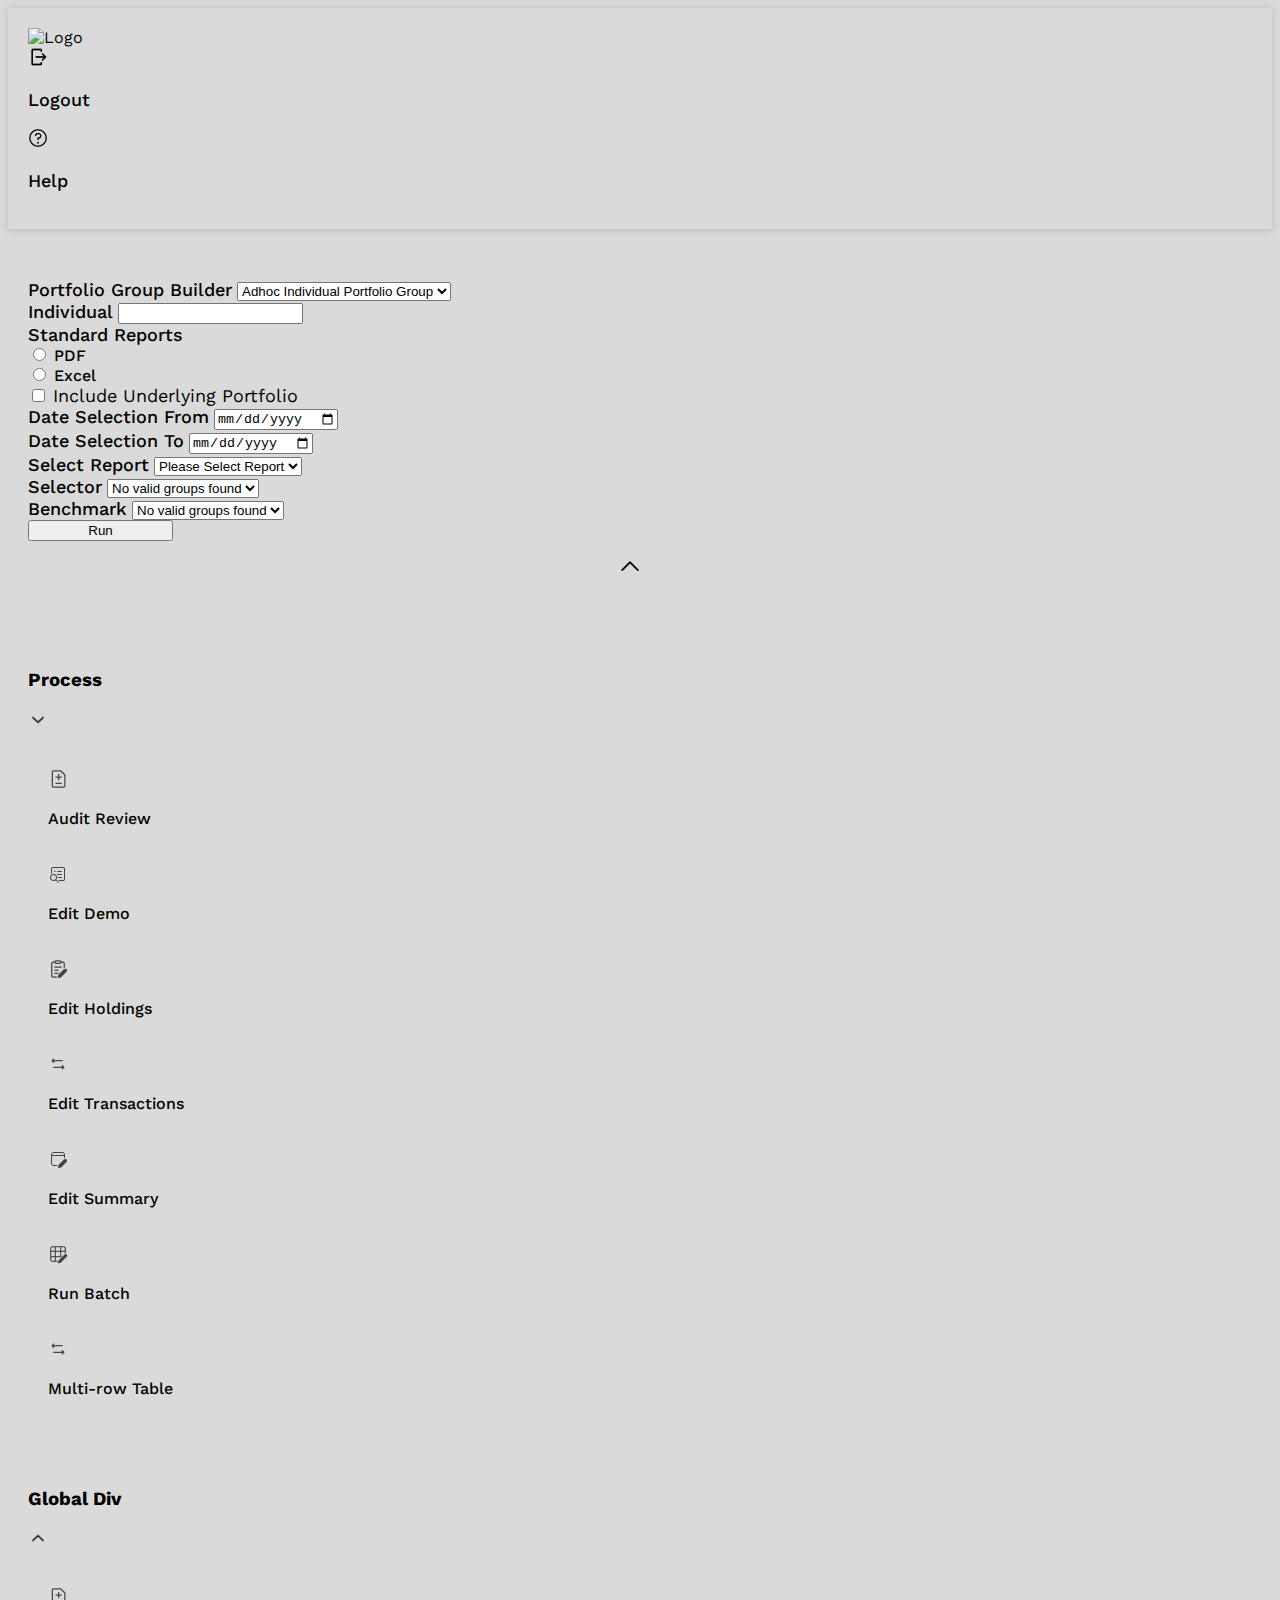
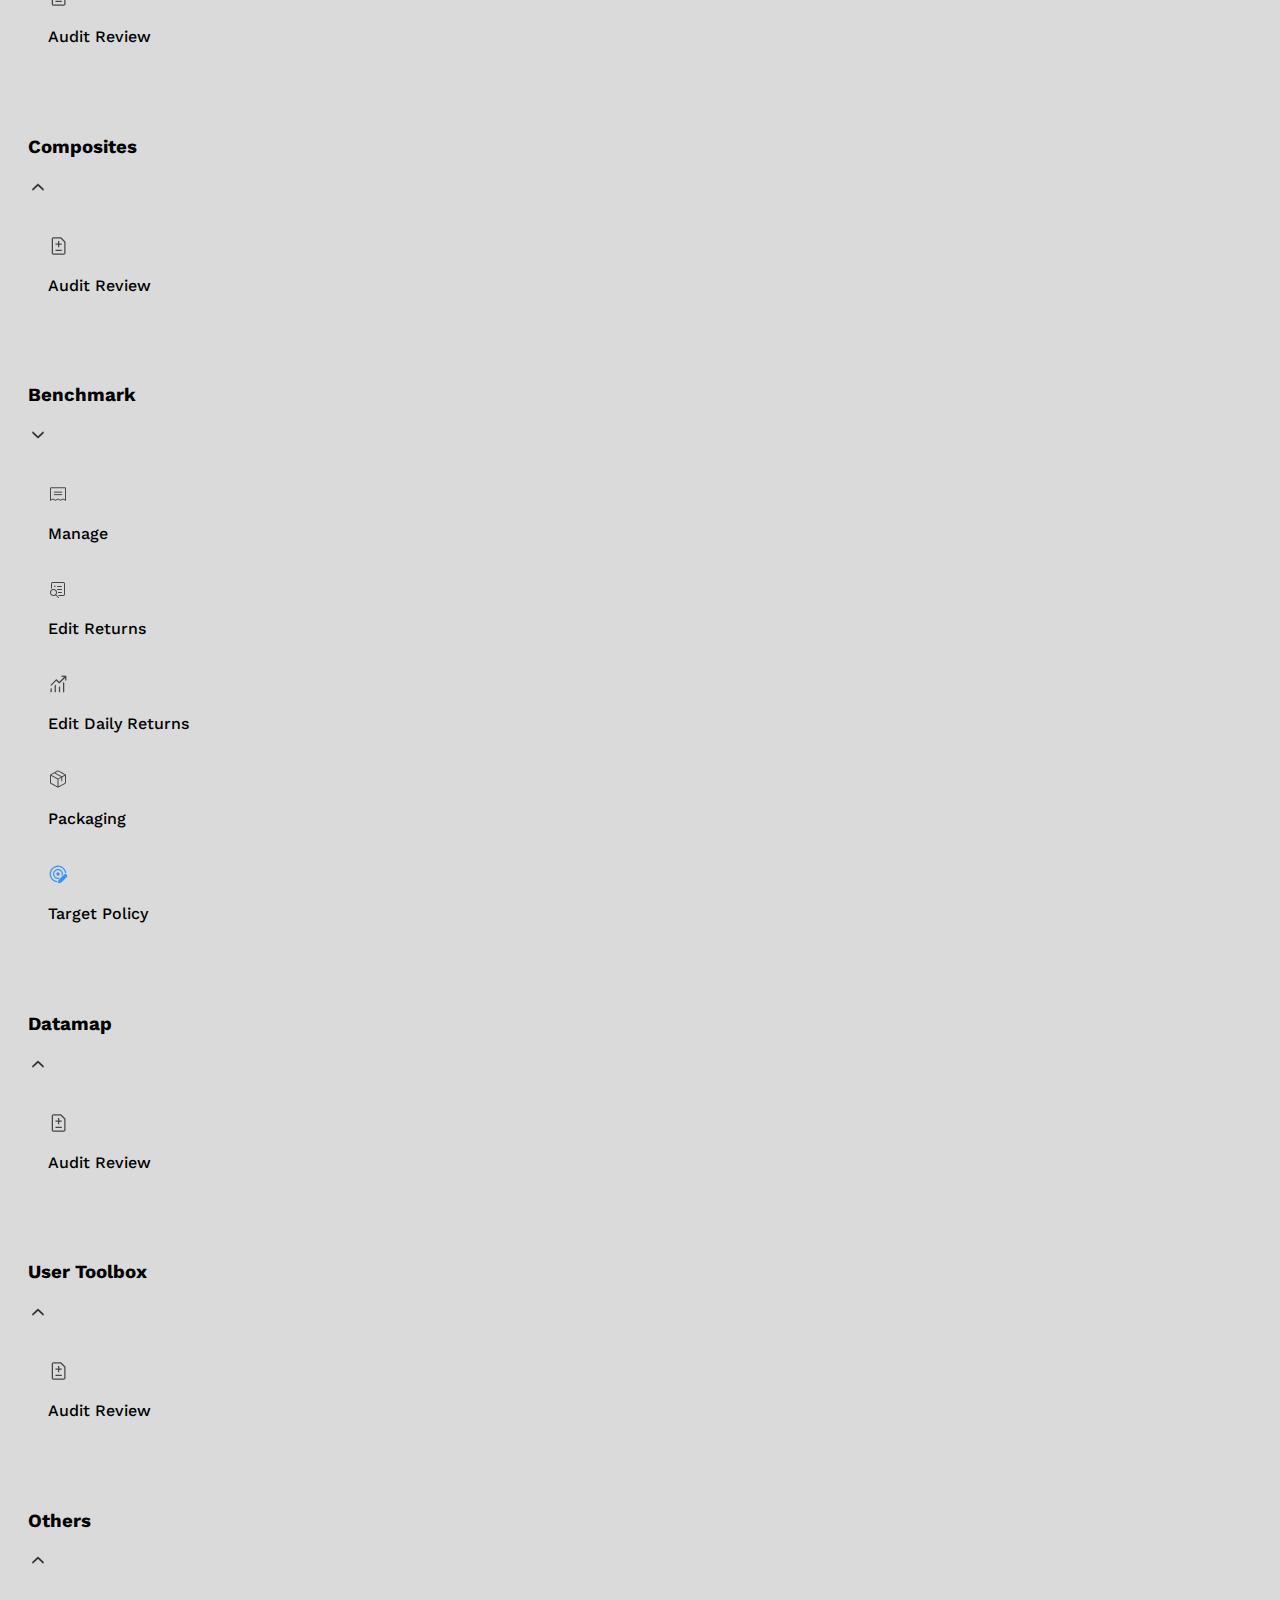
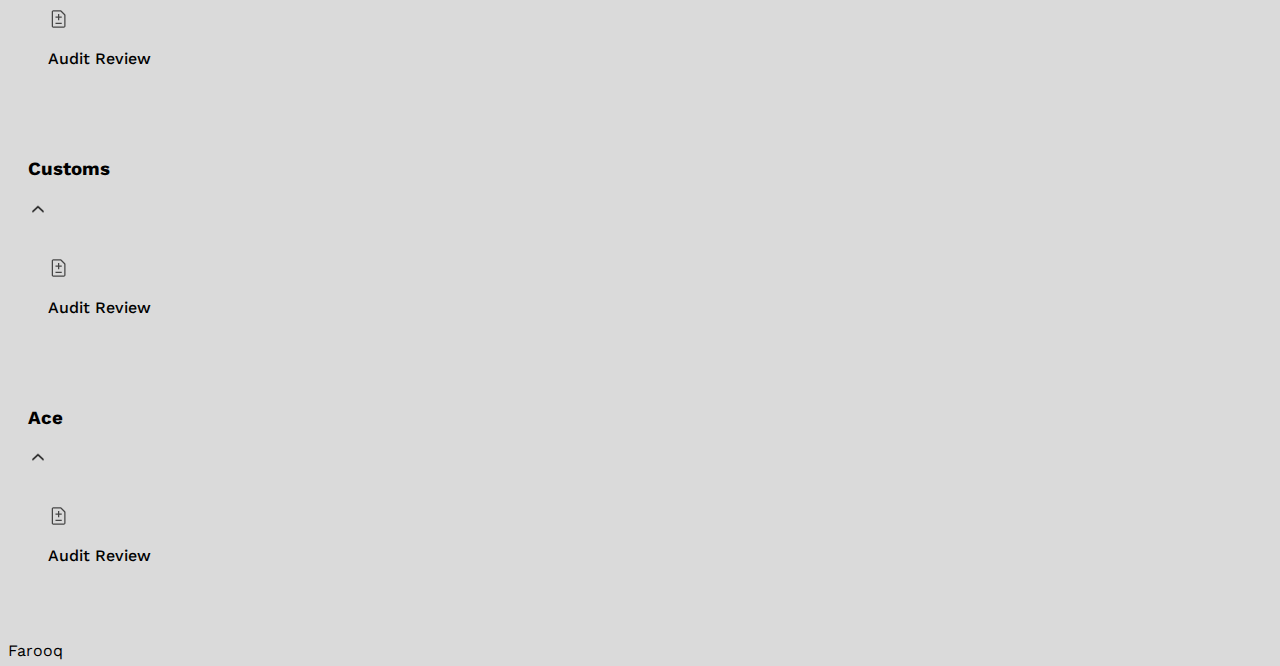
==== targetPoliciy.html @ 974fae7b "first" ====
<!DOCTYPE html>
<html lang="en">
  <head>
    <meta charset="UTF-8" />
    <meta http-equiv="X-UA-Compatible" content="IE=edge" />
    <meta name="viewport" content="width=device-width, initial-scale=1.0" />
    <link
      rel="stylesheet"
      href="https://cdnjs.cloudflare.com/ajax/libs/font-awesome/6.0.0/css/all.min.css"
    />
    <link
      href="https://cdn.jsdelivr.net/npm/bootstrap@5.0.2/dist/css/bootstrap.min.css"
      rel="stylesheet"
      integrity="sha384-EVSTQN3/azprG1Anm3QDgpJLIm9Nao0Yz1ztcQTwFspd3yD65VohhpuuCOmLASjC"
      crossorigin="anonymous"
    />
    <link rel="preconnect" href="https://fonts.googleapis.com" />
    <link rel="preconnect" href="https://fonts.gstatic.com" crossorigin />
    <link
      href="https://fonts.googleapis.com/css2?family=Work+Sans:ital,wght@0,100;0,200;0,300;0,400;0,500;0,600;0,700;0,800;0,900;1,100;1,200;1,300;1,400;1,500;1,600;1,700;1,800;1,900&display=swap"
      rel="stylesheet"
    />
    <link rel="stylesheet" href="./assests/css/style.css" />
    <link rel="stylesheet" href="./assests/css/typography.css" />
    <title>HomePage</title>
  </head>
  <body>
    <nav class="shadow p-20 bg-white">
      <div class="d-flex align-items-center justify-content-between">
        <img class="w-200" src="./assests/img/header/logo.png" alt="Logo" />
        <div class="d-flex align-items-center justify-content-between">
          <div class="d-flex align-items-center" style="cursor: pointer">
            <img src="./assests/img/Header/logout.png" alt="" />
            <p class="m-0 font-18 fontweight-500 ps-3">Logout</p>
          </div>
          <div class="d-flex align-items-center ps-4" style="cursor: pointer">
            <img src="./assests/img/Header/help.png" alt="" />
            <p class="m-0 font-18 fontweight-500 ps-3">Help</p>
          </div>
        </div>
      </div>
    </nav>

    <section
      class="pt-50 pr-20 pl-20 pb-20 bg-white position-relative"
      id="heroFormContainer"
      style="transition: 0.3s ease"
    >
      <div class="" id="heroForm">
        <div class="row" style="gap: 20px">
          <div class="col-md">
            <div class="row" style="gap: 20px">
              <div class="col">
                <div>
                  <label class="pb-12 fontweight-500 font-18" for="select"
                    >Portfolio Group Builder</label
                  >
                  <select
                    class="form-select"
                    aria-label="Default select example"
                  >
                    <option selected>Adhoc Individual Portfolio Group</option>
                    <option value="1">One</option>
                    <option value="2">Two</option>
                    <option value="3">Three</option>
                  </select>
                </div>
              </div>
              <div class="col-md">
                <div>
                  <label class="pb-12 fontweight-500 font-18" for="select"
                    >Individual</label
                  >
                  <input class="form-control" type="text" />
                </div>
              </div>
            </div>
          </div>
          <div class="col">
            <div class="row" style="gap: 20px">
              <div class="col">
                <div>
                  <label class="pb-12 fontweight-500 font-18" for="select"
                    >Standard Reports</label
                  >
                  <div class="d-flex gap-4">
                    <div class="form-check">
                      <input
                        class="form-check-input"
                        type="radio"
                        name="flexRadioDefault"
                        id="flexRadioDefault1"
                      />
                      <label
                        class="form-check-label font-16 fontweight-500"
                        for="flexRadioDefault1"
                      >
                        PDF
                      </label>
                    </div>
                    <div class="form-check">
                      <input
                        class="form-check-input"
                        type="radio"
                        name="flexRadioDefault"
                        id="flexRadioDefault1"
                      />
                      <label
                        class="form-check-label font-16 fontweight-500"
                        for="flexRadioDefault1"
                      >
                        Excel
                      </label>
                    </div>
                  </div>
                </div>
              </div>
              <div class="col mt-auto">
                <div class="form-check">
                  <input
                    class="form-check-input"
                    type="checkbox"
                    value=""
                    id="flexCheckDefault"
                  />
                  <label
                    class="form-check-label font-18 fontweight-400"
                    for="flexCheckDefault"
                  >
                    Include Underlying Portfolio
                  </label>
                </div>
              </div>
            </div>
          </div>
        </div>
        <div class="row pt-3" style="gap: 20px">
          <div class="col-md">
            <div class="row" style="gap: 20px">
              <div class="col">
                <div>
                  <label class="pb-12 fontweight-500 font-18" for="select"
                    >Date Selection From</label
                  >
                  <input
                    type="date"
                    class="form-control"
                    placeholder="01-04-2023"
                  />
                </div>
              </div>
              <div class="col">
                <div>
                  <label class="pb-12 fontweight-500 font-18" for="select"
                    >Date Selection To</label
                  >
                  <input
                    type="date"
                    class="form-control"
                    placeholder="01-04-2023"
                  />
                </div>
              </div>
              <div class="col">
                <div>
                  <label class="pb-12 fontweight-500 font-18" for="select"
                    >Select Report</label
                  >
                  <select
                    class="form-select"
                    aria-label="Default select example"
                  >
                    <option selected>Please Select Report</option>
                    <option value="1">One</option>
                    <option value="2">Two</option>
                    <option value="3">Three</option>
                  </select>
                </div>
              </div>
            </div>
          </div>
          <div class="col-md">
            <div class="row" style="gap: 20px">
              <div class="col">
                <div>
                  <label class="pb-12 fontweight-500 font-18" for="select"
                    >Selector</label
                  >
                  <select
                    class="form-select"
                    aria-label="Default select example"
                  >
                    <option selected>No valid groups found</option>
                    <option value="1">One</option>
                    <option value="2">Two</option>
                    <option value="3">Three</option>
                  </select>
                </div>
              </div>
              <div class="col">
                <div>
                  <label class="pb-12 fontweight-500 font-18" for="select"
                    >Benchmark</label
                  >
                  <select
                    class="form-select"
                    aria-label="Default select example"
                  >
                    <option selected>No valid groups found</option>
                    <option value="1">One</option>
                    <option value="2">Two</option>
                    <option value="3">Three</option>
                  </select>
                </div>
              </div>
              <div class="col mt-auto">
                <button class="btn btn-primary" style="width: 145px">
                  Run
                </button>
              </div>
            </div>
          </div>
        </div>
      </div>
      <div
        class="position-absolute bg-white p-10"
        style="
          cursor: pointer;
          border-radius: 99px;
          left: 0;
          right: 0;
          margin: 0 auto;
          width: 50px;
          z-index: 10;
        "
        id="toggleForm"
        onclick="toogleFormFunction()"
      >
        <img
          src="./assests/img/home/arrowup.png"
          alt="arrowup"
          id="toogleimg"
        />
      </div>
    </section>

    <section>
      <div class="d-flex">
        <div class="col-md-3">
          <div class="bg-white" style="padding: 20px">
            <div>
              <div
                class="d-flex gap-2 justify-content-between align-items-center"
                style="padding: 15px 0"
              >
                <h3>Process</h3>
                <img
                  src="./assests/img/policiy/arrow down.png"
                  alt="arrrowdown"
                  style="width: 20px; height: 20px; cursor: pointer"
                  id="dropdown"
                />
              </div>
              <div style="padding: 20px" id="processdiv">
                <ul style="padding: 0; margin: 0">
                  <li
                    class="d-flex gap-4 align-items-center justify-content-start"
                    style="padding-bottom: 20px; cursor: pointer"
                  >
                    <img src="./assests/img/policiy/audit.png" alt="image" />
                    <p class="m-0" style="font-size: 16px; font-weight: 500">
                      Audit Review
                    </p>
                  </li>
                  <li
                    class="d-flex gap-4 align-items-center justify-content-start"
                    style="padding-bottom: 20px; cursor: pointer"
                  >
                    <img src="./assests/img/policiy/editdemo.png" alt="image" />
                    <p class="m-0" style="font-size: 16px; font-weight: 500">
                      Edit Demo
                    </p>
                  </li>
                  <li
                    class="d-flex gap-4 align-items-center justify-content-start"
                    style="padding-bottom: 20px; cursor: pointer"
                  >
                    <img
                      src="./assests/img/policiy/editholding.png"
                      alt="image"
                    />
                    <p class="m-0" style="font-size: 16px; font-weight: 500">
                      Edit Holdings
                    </p>
                  </li>
                  <li
                    class="d-flex gap-4 align-items-center justify-content-start"
                    style="padding-bottom: 20px; cursor: pointer"
                  >
                    <img
                      src="./assests/img/policiy/transaction.png"
                      alt="image"
                    />
                    <p class="m-0" style="font-size: 16px; font-weight: 500">
                      Edit Transactions
                    </p>
                  </li>
                  <li
                    class="d-flex gap-4 align-items-center justify-content-start"
                    style="padding-bottom: 20px; cursor: pointer"
                  >
                    <img src="./assests/img/policiy/summary.png" alt="image" />
                    <p class="m-0" style="font-size: 16px; font-weight: 500">
                      Edit Summary
                    </p>
                  </li>
                  <li
                    class="d-flex gap-4 align-items-center justify-content-start"
                    style="padding-bottom: 20px; cursor: pointer"
                  >
                    <img src="./assests/img/policiy/runbatch.png" alt="image" />
                    <p class="m-0" style="font-size: 16px; font-weight: 500">
                      Run Batch
                    </p>
                  </li>
                  <li
                    class="d-flex gap-4 align-items-center justify-content-start"
                    style="padding-bottom: 20px; cursor: pointer"
                  >
                    <img
                      src="./assests/img/policiy/multitable.png"
                      alt="image"
                    />
                    <p class="m-0" style="font-size: 16px; font-weight: 500">
                      Multi-row Table
                    </p>
                  </li>
                </ul>
              </div>
            </div>
            <div>
              <div
                class="d-flex gap-2 justify-content-between align-items-center"
                style="padding: 15px 0"
              >
                <h3>Global Div</h3>
                <img
                  src="./assests/img/policiy/arrow up.png"
                  alt="arrrowdown"
                  style="width: 20px; height: 20px; cursor: pointer"
                  id="dropdown1"
                />
              </div>
              <div class="d-none" style="padding: 20px" id="globaldiv">
                <ul style="padding: 0; margin: 0">
                  <li
                    class="d-flex gap-4 align-items-center justify-content-start"
                    style="padding-bottom: 20px; cursor: pointer"
                  >
                    <img src="./assests/img/policiy/audit.png" alt="image" />
                    <p class="m-0" style="font-size: 16px; font-weight: 500">
                      Audit Review
                    </p>
                  </li>
                </ul>
              </div>
            </div>
            <div>
              <div
                class="d-flex gap-2 justify-content-between align-items-center"
                style="padding: 15px 0"
              >
                <h3>Composites</h3>
                <img
                  src="./assests/img/policiy/arrow up.png"
                  alt="arrrowdown"
                  style="width: 20px; height: 20px; cursor: pointer"
                  id="dropdown2"
                />
              </div>
              <div class="d-none" style="padding: 20px" id="compositesdiv">
                <ul style="padding: 0; margin: 0">
                  <li
                    class="d-flex gap-4 align-items-center justify-content-start"
                    style="padding-bottom: 20px; cursor: pointer"
                  >
                    <img src="./assests/img/policiy/audit.png" alt="image" />
                    <p class="m-0" style="font-size: 16px; font-weight: 500">
                      Audit Review
                    </p>
                  </li>
                </ul>
              </div>
            </div>
            <div>
              <div
                class="d-flex gap-2 justify-content-between align-items-center"
                style="padding: 15px 0"
              >
                <h3>Benchmark</h3>
                <img
                  src="./assests/img/policiy/arrow down.png"
                  alt="arrrowdown"
                  style="width: 20px; height: 20px; cursor: pointer"
                  id="dropdown3"
                />
              </div>
              <div style="padding: 20px" id="benchmarkdiv">
                <ul style="padding: 0; margin: 0">
                  <li
                    class="d-flex gap-4 align-items-center justify-content-start"
                    style="padding-bottom: 20px; cursor: pointer"
                  >
                    <img src="./assests/img/policiy/manage.png" alt="image" />
                    <p class="m-0" style="font-size: 16px; font-weight: 500">
                      Manage
                    </p>
                  </li>
                  <li
                    class="d-flex gap-4 align-items-center justify-content-start"
                    style="padding-bottom: 20px; cursor: pointer"
                  >
                    <img src="./assests/img/policiy/returns.png" alt="image" />
                    <p class="m-0" style="font-size: 16px; font-weight: 500">
                      Edit Returns
                    </p>
                  </li>
                  <li
                    class="d-flex gap-4 align-items-center justify-content-start"
                    style="padding-bottom: 20px; cursor: pointer"
                  >
                    <img
                      src="./assests/img/policiy/dailyreturns.png"
                      alt="image"
                    />
                    <p class="m-0" style="font-size: 16px; font-weight: 500">
                      Edit Daily Returns
                    </p>
                  </li>
                  <li
                    class="d-flex gap-4 align-items-center justify-content-start"
                    style="padding-bottom: 20px; cursor: pointer"
                  >
                    <img
                      src="./assests/img/policiy/packaging.png"
                      alt="image"
                    />
                    <p class="m-0" style="font-size: 16px; font-weight: 500">
                      Packaging
                    </p>
                  </li>
                  <li
                    class="d-flex gap-4 align-items-center justify-content-start"
                    style="padding-bottom: 20px; cursor: pointer"
                  >
                    <img
                      src="./assests/img/policiy/targetpolicy.png"
                      alt="image"
                    />
                    <p
                      class="m-0"
                      style="font-size: 16px; font-weight: 500"
                      style="color: #3295ff"
                    >
                      Target Policy
                    </p>
                  </li>
                </ul>
              </div>
            </div>
            <div>
              <div
                class="d-flex gap-2 justify-content-between align-items-center"
                style="padding: 15px 0"
              >
                <h3>Datamap</h3>
                <img
                  src="./assests/img/policiy/arrow up.png"
                  alt="arrrowdown"
                  style="width: 20px; height: 20px; cursor: pointer"
                  id="dropdown4"
                />
              </div>
              <div class="d-none" style="padding: 20px" id="datamapdiv">
                <ul style="padding: 0; margin: 0">
                  <li
                    class="d-flex gap-4 align-items-center justify-content-start"
                    style="padding-bottom: 20px; cursor: pointer"
                  >
                    <img src="./assests/img/policiy/audit.png" alt="image" />
                    <p class="m-0" style="font-size: 16px; font-weight: 500">
                      Audit Review
                    </p>
                  </li>
                </ul>
              </div>
            </div>
            <div>
              <div
                class="d-flex gap-2 justify-content-between align-items-center"
                style="padding: 15px 0"
              >
                <h3>User Toolbox</h3>
                <img
                  src="./assests/img/policiy/arrow up.png"
                  alt="arrrowdown"
                  style="width: 20px; height: 20px; cursor: pointer"
                  id="dropdown5"
                />
              </div>
              <div class="d-none" style="padding: 20px" id="userdiv">
                <ul style="padding: 0; margin: 0">
                  <li
                    class="d-flex gap-4 align-items-center justify-content-start"
                    style="padding-bottom: 20px; cursor: pointer"
                  >
                    <img src="./assests/img/policiy/audit.png" alt="image" />
                    <p class="m-0" style="font-size: 16px; font-weight: 500">
                      Audit Review
                    </p>
                  </li>
                </ul>
              </div>
            </div>
            <div>
              <div
                class="d-flex gap-2 justify-content-between align-items-center"
                style="padding: 15px 0"
              >
                <h3>Others</h3>
                <img
                  src="./assests/img/policiy/arrow up.png"
                  alt="arrrowdown"
                  style="width: 20px; height: 20px; cursor: pointer"
                  id="dropdown6"
                />
              </div>
              <div class="d-none" style="padding: 20px" id="otherdiv">
                <ul style="padding: 0; margin: 0">
                  <li
                    class="d-flex gap-4 align-items-center justify-content-start"
                    style="padding-bottom: 20px; cursor: pointer"
                  >
                    <img src="./assests/img/policiy/audit.png" alt="image" />
                    <p class="m-0" style="font-size: 16px; font-weight: 500">
                      Audit Review
                    </p>
                  </li>
                </ul>
              </div>
            </div>
            <div>
              <div
                class="d-flex gap-2 justify-content-between align-items-center"
                style="padding: 15px 0"
              >
                <h3>Customs</h3>
                <img
                  src="./assests/img/policiy/arrow up.png"
                  alt="arrrowdown"
                  style="width: 20px; height: 20px; cursor: pointer"
                  id="dropdown7"
                />
              </div>
              <div class="d-none" style="padding: 20px" id="customdiv">
                <ul style="padding: 0; margin: 0">
                  <li
                    class="d-flex gap-4 align-items-center justify-content-start"
                    style="padding-bottom: 20px; cursor: pointer"
                  >
                    <img src="./assests/img/policiy/audit.png" alt="image" />
                    <p class="m-0" style="font-size: 16px; font-weight: 500">
                      Audit Review
                    </p>
                  </li>
                </ul>
              </div>
            </div>
            <div>
              <div
                class="d-flex gap-2 justify-content-between align-items-center"
                style="padding: 15px 0"
              >
                <h3>Ace</h3>
                <img
                  src="./assests/img/policiy/arrow up.png"
                  alt="arrrowdown"
                  style="width: 20px; height: 20px; cursor: pointer"
                  id="dropdown8"
                />
              </div>
              <div class="d-none" style="padding: 20px" id="acediv">
                <ul style="padding: 0; margin: 0">
                  <li
                    class="d-flex gap-4 align-items-center justify-content-start"
                    style="padding-bottom: 20px; cursor: pointer"
                  >
                    <img src="./assests/img/policiy/audit.png" alt="image" />
                    <p class="m-0" style="font-size: 16px; font-weight: 500">
                      Audit Review
                    </p>
                  </li>
                </ul>
              </div>
            </div>
          </div>
        </div>
        <div class="col-md-9">Farooq</div>
      </div>
    </section>

    <script src="https://code.jquery.com/jquery-3.6.0.min.js"></script>
    <script src="https://code.jquery.com/ui/1.13.1/jquery-ui.min.js"></script>
    <script
      src="https://cdn.jsdelivr.net/npm/bootstrap@5.0.2/dist/js/bootstrap.bundle.min.js"
      integrity="sha384-MrcW6ZMFYlzcLA8Nl+NtUVF0sA7MsXsP1UyJoMp4YLEuNSfAP+JcXn/tWtIaxVXM"
      crossorigin="anonymous"
    ></script>
    <script src="./assests/js/policiy.js"></script>
    <script src="./assests/js/index.js"></script>
  </body>
</html>
---- assests/css/style.css ----
body {
  font-family: "Work Sans", sans-serif;
  background: #dadada;
  scroll-behavior: smooth;
  min-width: 400px;
}

ul,
li {
  list-style: none;
}

a {
  color: inherit;
}

.hide {
  opacity: 0;
  height: 0;
}

.show {
  display: none;
}

input::placeholder {
  font-size: 18px;
  font-weight: 600;
}

.animation {
  transform: rotate(180deg);
}

@media (max-width: 676px) {
  nav .w-200 {
    width: 100px;
  }
}
---- assests/css/typography.css ----
/* Spacing */

.p-10 {
  padding: 10px;
}

.pt-12 {
  padding-top: 12px;
}

.pb-12 {
  padding-bottom: 12px;
}

.pr-12 {
  padding-right: 12px;
}

.pl-12 {
  padding-left: 12px;
}

.p-20 {
  padding: 20px;
}

.pt-20 {
  padding-top: 20px;
}

.pb-20 {
  padding-bottom: 20px;
}

.pr-20 {
  padding-right: 20px;
}

.pl-20 {
  padding-left: 20px;
}

.pb-40 {
  padding-bottom: 40px;
}

.pt-50 {
  padding-top: 50px;
}

.pb-50 {
  padding-bottom: 50px;
}

.mb-20 {
  margin-bottom: 20px;
}

.w-250px {
  width: 250px;
}

/* Font Size and Font Weight */

.font-18 {
  font-size: 18px;
}

.font-16 {
  font-size: 16px;
}

.fontweight-400 {
  font-weight: 400;
}

.fontweight-500 {
  font-weight: 500;
}

.fontweight-600 {
  font-weight: 600;
}

/* UI Elements */

.shadow {
  box-shadow: 0px 1px 8px rgba(0, 0, 0, 0.14) !important;
}

/* Colors */
.bg-form {
  background: #f3f3f3;
}
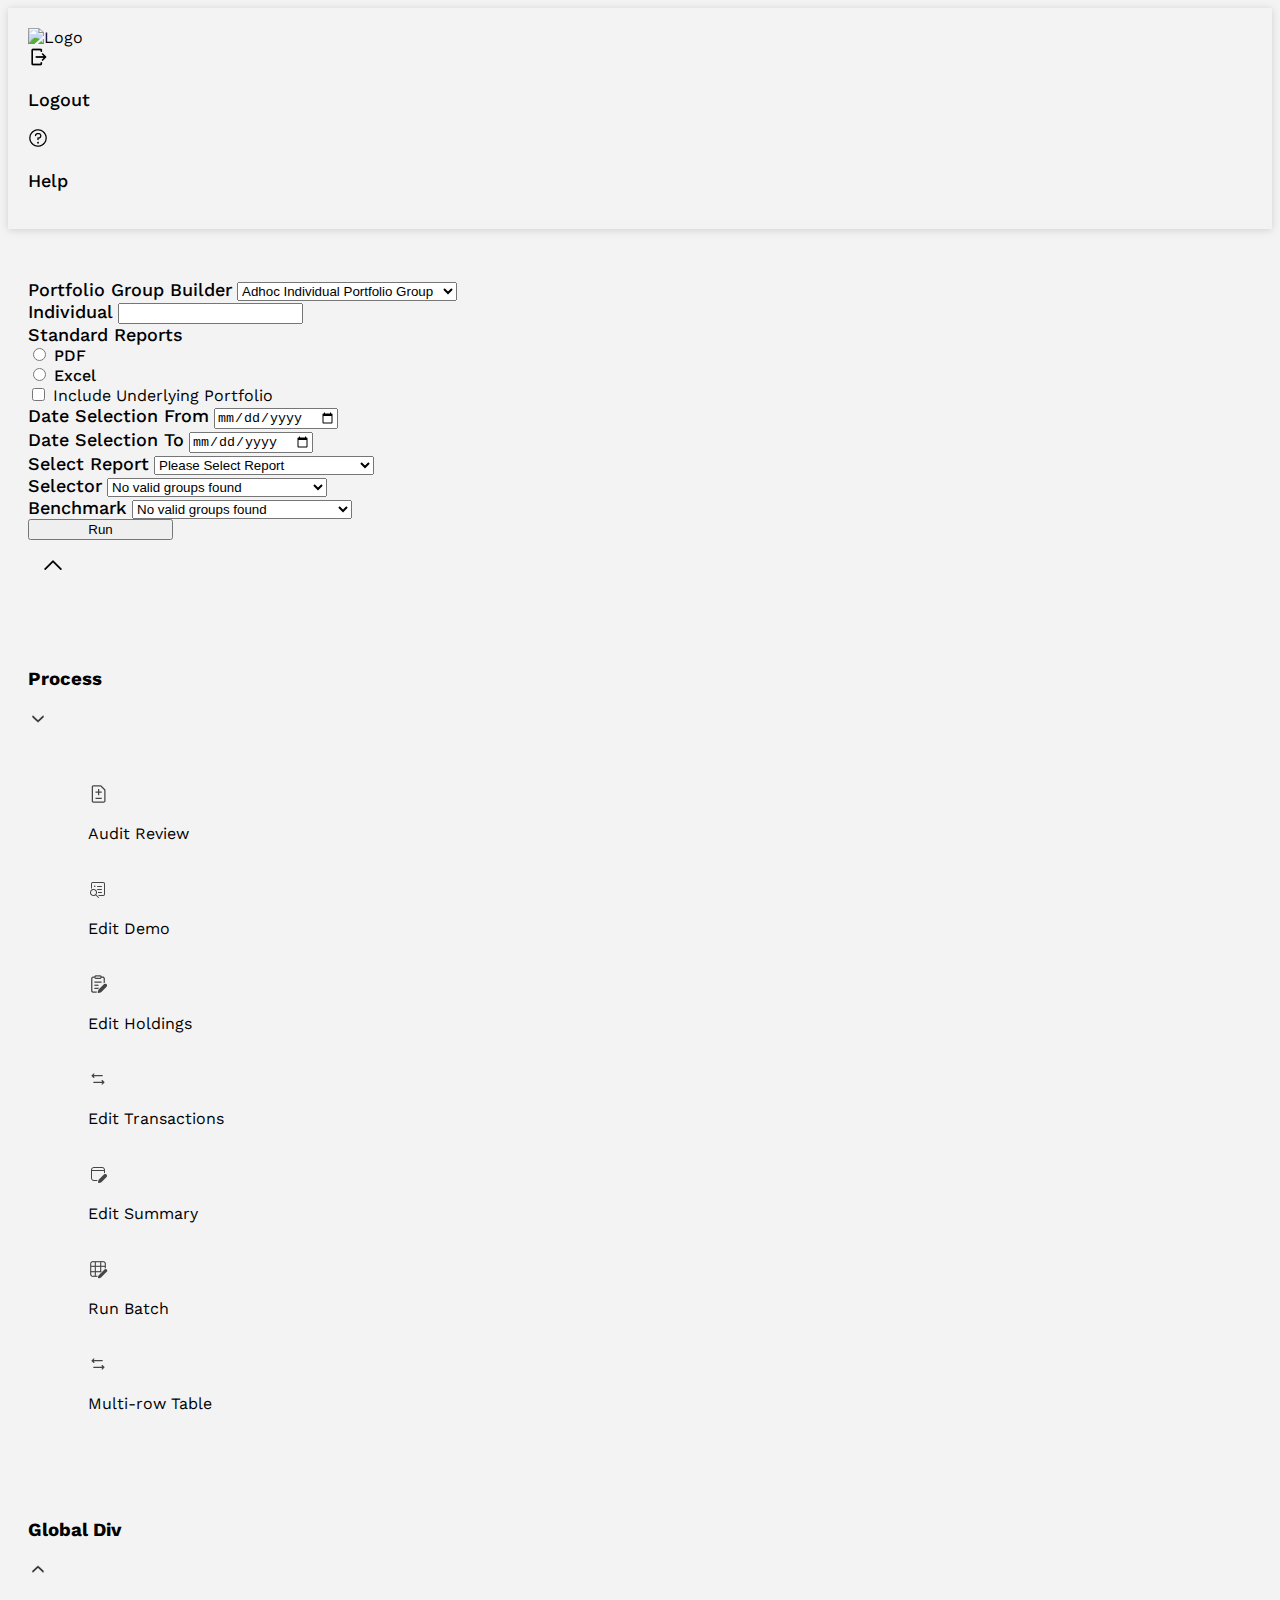
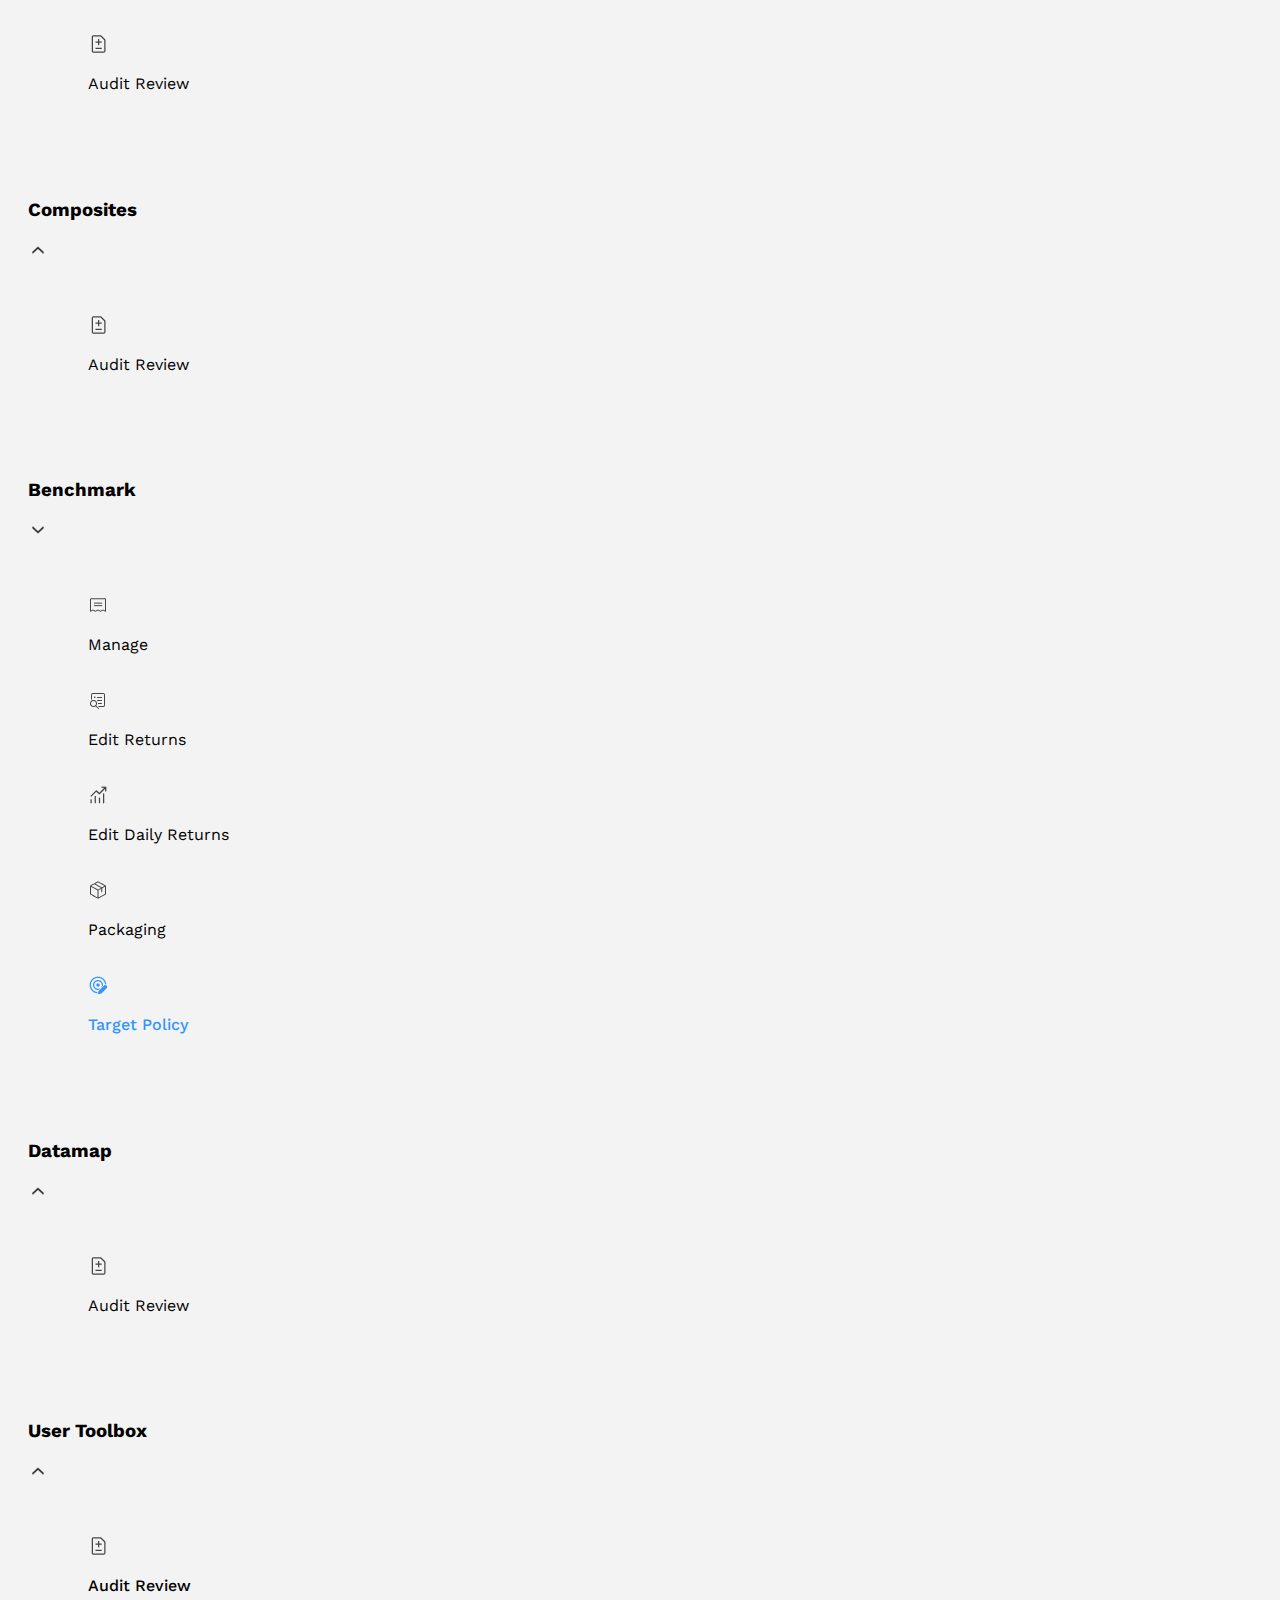
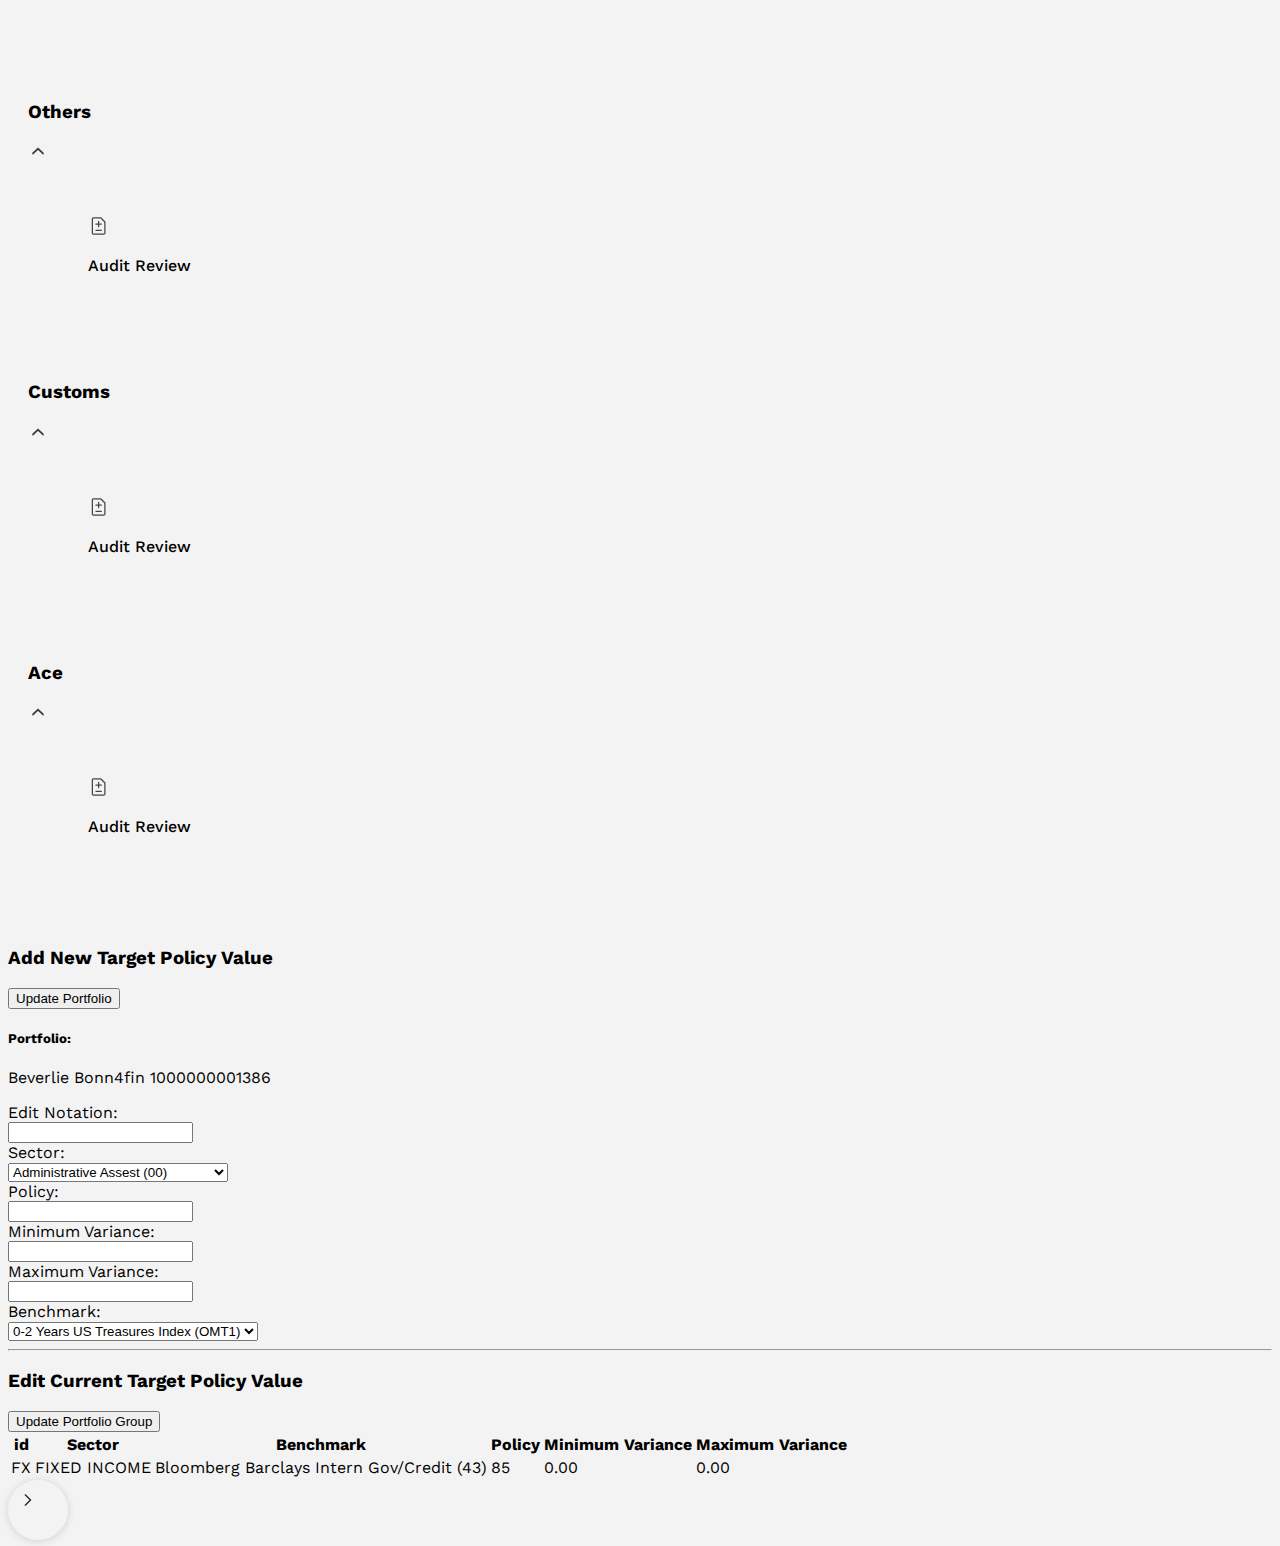
==== commit ef063ddf: "update" ====
--- a/targetPoliciy.html
+++ b/targetPoliciy.html
@@ -22,37 +22,43 @@
     />
     <link rel="stylesheet" href="./assests/css/style.css" />
     <link rel="stylesheet" href="./assests/css/typography.css" />
-    <title>HomePage</title>
+    <title>Target Policiy</title>
   </head>
   <body>
-    <nav class="shadow p-20 bg-white">
+    <nav class="shadow p-20 bg-white position-relative" style="z-index: 5">
       <div class="d-flex align-items-center justify-content-between">
-        <img class="w-200" src="./assests/img/header/logo.png" alt="Logo" />
+        <img
+          class="w-200 cursor-pointer"
+          src="./assests/img/header/logo.png"
+          alt="Logo"
+        />
         <div class="d-flex align-items-center justify-content-between">
-          <div class="d-flex align-items-center" style="cursor: pointer">
+          <div class="d-flex align-items-center cursor-pointer">
             <img src="./assests/img/Header/logout.png" alt="" />
-            <p class="m-0 font-18 fontweight-500 ps-3">Logout</p>
+            <p class="m-0 ps-3 font-18 fontweight-500">Logout</p>
           </div>
-          <div class="d-flex align-items-center ps-4" style="cursor: pointer">
+          <div class="d-flex align-items-center ps-4 cursor-pointer">
             <img src="./assests/img/Header/help.png" alt="" />
-            <p class="m-0 font-18 fontweight-500 ps-3">Help</p>
+            <p class="m-0 ps-3 font-18 fontweight-500">Help</p>
           </div>
         </div>
       </div>
     </nav>
 
     <section
-      class="pt-50 pr-20 pl-20 pb-20 bg-white position-relative"
+      class="bg-white position-relative pt-50 pb-20 pr-20 pl-20"
       id="heroFormContainer"
       style="transition: 0.3s ease"
     >
       <div class="" id="heroForm">
-        <div class="row" style="gap: 20px">
+        <div class="row rowgap">
           <div class="col-md">
-            <div class="row" style="gap: 20px">
+            <div class="row rowgap">
               <div class="col">
                 <div>
-                  <label class="pb-12 fontweight-500 font-18" for="select"
+                  <label
+                    class="font-18 pb-12 fontweight-500 lineheight-21"
+                    for="select"
                     >Portfolio Group Builder</label
                   >
                   <select
@@ -68,7 +74,9 @@
               </div>
               <div class="col-md">
                 <div>
-                  <label class="pb-12 fontweight-500 font-18" for="select"
+                  <label
+                    for="select"
+                    class="font-18 pb-12 fontweight-500 lineheight-21"
                     >Individual</label
                   >
                   <input class="form-control" type="text" />
@@ -77,13 +85,15 @@
             </div>
           </div>
           <div class="col">
-            <div class="row" style="gap: 20px">
-              <div class="col">
+            <div class="row">
+              <div class="col-lg-4">
                 <div>
-                  <label class="pb-12 fontweight-500 font-18" for="select"
+                  <label
+                    for="select"
+                    class="font-18 pb-12 fontweight-500 lineheight-21"
                     >Standard Reports</label
                   >
-                  <div class="d-flex gap-4">
+                  <div class="d-flex gap-30">
                     <div class="form-check">
                       <input
                         class="form-check-input"
@@ -124,7 +134,7 @@
                     id="flexCheckDefault"
                   />
                   <label
-                    class="form-check-label font-18 fontweight-400"
+                    class="form-check-label font-16 fontweight-400"
                     for="flexCheckDefault"
                   >
                     Include Underlying Portfolio
@@ -134,12 +144,14 @@
             </div>
           </div>
         </div>
-        <div class="row pt-3" style="gap: 20px">
+        <div class="row rowgap pt-3">
           <div class="col-md">
-            <div class="row" style="gap: 20px">
+            <div class="row rowgap">
               <div class="col">
                 <div>
-                  <label class="pb-12 fontweight-500 font-18" for="select"
+                  <label
+                    for="select"
+                    class="font-18 pb-12 fontweight-500 lineheight-21"
                     >Date Selection From</label
                   >
                   <input
@@ -151,7 +163,9 @@
               </div>
               <div class="col">
                 <div>
-                  <label class="pb-12 fontweight-500 font-18" for="select"
+                  <label
+                    for="select"
+                    class="font-18 pb-12 fontweight-500 lineheight-21"
                     >Date Selection To</label
                   >
                   <input
@@ -163,7 +177,9 @@
               </div>
               <div class="col">
                 <div>
-                  <label class="pb-12 fontweight-500 font-18" for="select"
+                  <label
+                    for="select"
+                    class="font-18 pb-12 fontweight-500 lineheight-21"
                     >Select Report</label
                   >
                   <select
@@ -180,10 +196,12 @@
             </div>
           </div>
           <div class="col-md">
-            <div class="row" style="gap: 20px">
+            <div class="row rowgap">
               <div class="col">
                 <div>
-                  <label class="pb-12 fontweight-500 font-18" for="select"
+                  <label
+                    class="font-18 pb-12 fontweight-500 lineheight-21"
+                    for="select"
                     >Selector</label
                   >
                   <select
@@ -199,7 +217,9 @@
               </div>
               <div class="col">
                 <div>
-                  <label class="pb-12 fontweight-500 font-18" for="select"
+                  <label
+                    class="font-18 pb-12 fontweight-500 lineheight-21"
+                    for="select"
                     >Benchmark</label
                   >
                   <select
@@ -214,25 +234,15 @@
                 </div>
               </div>
               <div class="col mt-auto">
-                <button class="btn btn-primary" style="width: 145px">
-                  Run
-                </button>
+                <button class="btn btn-primary w-145">Run</button>
               </div>
             </div>
           </div>
         </div>
       </div>
       <div
-        class="position-absolute bg-white p-10"
-        style="
-          cursor: pointer;
-          border-radius: 99px;
-          left: 0;
-          right: 0;
-          margin: 0 auto;
-          width: 50px;
-          z-index: 10;
-        "
+        class="position-absolute bg-white end-0 start-0 mx-auto p-10 w-50 cursor-pointer border-circle"
+        style="z-index: 10"
         id="toggleForm"
         onclick="toogleFormFunction()"
       >
@@ -244,222 +254,181 @@
       </div>
     </section>
 
-    <section>
-      <div class="d-flex">
-        <div class="col-md-3">
-          <div class="bg-white" style="padding: 20px">
-            <div>
-              <div
-                class="d-flex gap-2 justify-content-between align-items-center"
-                style="padding: 15px 0"
+    <section class="position-relative">
+      <div class="d-flex flex-wrap">
+        <div class="col-md-3" id="firstdiv">
+          <div class="bg-white p-20">
+            <div>
+              <div
+                class="d-flex gap-2 justify-content-between align-items-center pt-15 pb-15 cursor-pointer"
+                id="dropdown"
               >
                 <h3>Process</h3>
                 <img
                   src="./assests/img/policiy/arrow down.png"
                   alt="arrrowdown"
-                  style="width: 20px; height: 20px; cursor: pointer"
-                  id="dropdown"
-                />
-              </div>
-              <div style="padding: 20px" id="processdiv">
-                <ul style="padding: 0; margin: 0">
-                  <li
-                    class="d-flex gap-4 align-items-center justify-content-start"
-                    style="padding-bottom: 20px; cursor: pointer"
+                  class="imagewidth"
+                  id="imgrotate"
+                />
+              </div>
+              <div class="p-20" id="processdiv">
+                <ul class="p-0 m-0">
+                  <li
+                    class="d-flex gap-3 align-items-center justify-content-start pb-20 cursor-pointer"
                   >
                     <img src="./assests/img/policiy/audit.png" alt="image" />
-                    <p class="m-0" style="font-size: 16px; font-weight: 500">
-                      Audit Review
-                    </p>
-                  </li>
-                  <li
-                    class="d-flex gap-4 align-items-center justify-content-start"
-                    style="padding-bottom: 20px; cursor: pointer"
+                    <p class="m-0 font-16 fontweight-400">Audit Review</p>
+                  </li>
+                  <li
+                    class="d-flex gap-3 align-items-center justify-content-start pb-20 cursor-pointer"
                   >
                     <img src="./assests/img/policiy/editdemo.png" alt="image" />
-                    <p class="m-0" style="font-size: 16px; font-weight: 500">
-                      Edit Demo
-                    </p>
-                  </li>
-                  <li
-                    class="d-flex gap-4 align-items-center justify-content-start"
-                    style="padding-bottom: 20px; cursor: pointer"
+                    <p class="m-0 font-16 fontweight-400">Edit Demo</p>
+                  </li>
+                  <li
+                    class="d-flex gap-3 align-items-center justify-content-start pb-20 cursor-pointer"
                   >
                     <img
                       src="./assests/img/policiy/editholding.png"
                       alt="image"
                     />
-                    <p class="m-0" style="font-size: 16px; font-weight: 500">
-                      Edit Holdings
-                    </p>
-                  </li>
-                  <li
-                    class="d-flex gap-4 align-items-center justify-content-start"
-                    style="padding-bottom: 20px; cursor: pointer"
+                    <p class="m-0 font-16 fontweight-400">Edit Holdings</p>
+                  </li>
+                  <li
+                    class="d-flex gap-3 align-items-center justify-content-start pb-20 cursor-pointer"
                   >
                     <img
                       src="./assests/img/policiy/transaction.png"
                       alt="image"
                     />
-                    <p class="m-0" style="font-size: 16px; font-weight: 500">
-                      Edit Transactions
-                    </p>
-                  </li>
-                  <li
-                    class="d-flex gap-4 align-items-center justify-content-start"
-                    style="padding-bottom: 20px; cursor: pointer"
+                    <p class="m-0 font-16 fontweight-400">Edit Transactions</p>
+                  </li>
+                  <li
+                    class="d-flex gap-3 align-items-center justify-content-start pb-20 cursor-pointer"
                   >
                     <img src="./assests/img/policiy/summary.png" alt="image" />
-                    <p class="m-0" style="font-size: 16px; font-weight: 500">
-                      Edit Summary
-                    </p>
-                  </li>
-                  <li
-                    class="d-flex gap-4 align-items-center justify-content-start"
-                    style="padding-bottom: 20px; cursor: pointer"
+                    <p class="m-0 font-16 fontweight-400">Edit Summary</p>
+                  </li>
+                  <li
+                    class="d-flex gap-3 align-items-center justify-content-start pb-20 cursor-pointer"
                   >
                     <img src="./assests/img/policiy/runbatch.png" alt="image" />
-                    <p class="m-0" style="font-size: 16px; font-weight: 500">
-                      Run Batch
-                    </p>
-                  </li>
-                  <li
-                    class="d-flex gap-4 align-items-center justify-content-start"
-                    style="padding-bottom: 20px; cursor: pointer"
+                    <p class="m-0 font-16 fontweight-400">Run Batch</p>
+                  </li>
+                  <li
+                    class="d-flex gap-3 align-items-center justify-content-start pb-20 cursor-pointer"
                   >
                     <img
                       src="./assests/img/policiy/multitable.png"
                       alt="image"
                     />
-                    <p class="m-0" style="font-size: 16px; font-weight: 500">
-                      Multi-row Table
-                    </p>
-                  </li>
-                </ul>
-              </div>
-            </div>
-            <div>
-              <div
-                class="d-flex gap-2 justify-content-between align-items-center"
-                style="padding: 15px 0"
+                    <p class="m-0 font-16 fontweight-400">Multi-row Table</p>
+                  </li>
+                </ul>
+              </div>
+            </div>
+            <div>
+              <div
+                class="d-flex gap-2 justify-content-between align-items-center pt-15 pb-15 cursor-pointer"
+                id="dropdown1"
               >
                 <h3>Global Div</h3>
                 <img
                   src="./assests/img/policiy/arrow up.png"
                   alt="arrrowdown"
-                  style="width: 20px; height: 20px; cursor: pointer"
-                  id="dropdown1"
-                />
-              </div>
-              <div class="d-none" style="padding: 20px" id="globaldiv">
-                <ul style="padding: 0; margin: 0">
-                  <li
-                    class="d-flex gap-4 align-items-center justify-content-start"
-                    style="padding-bottom: 20px; cursor: pointer"
+                  class="imagewidth"
+                  id="imgrotate"
+                />
+              </div>
+              <div class="d-none p-20" id="globaldiv">
+                <ul class="m-0 p-0">
+                  <li
+                    class="d-flex gap-3 align-items-center justify-content-start pb-20 cursor-pointer"
                   >
                     <img src="./assests/img/policiy/audit.png" alt="image" />
-                    <p class="m-0" style="font-size: 16px; font-weight: 500">
-                      Audit Review
-                    </p>
-                  </li>
-                </ul>
-              </div>
-            </div>
-            <div>
-              <div
-                class="d-flex gap-2 justify-content-between align-items-center"
-                style="padding: 15px 0"
+                    <p class="m-0 font-16 fontweight-400">Audit Review</p>
+                  </li>
+                </ul>
+              </div>
+            </div>
+            <div>
+              <div
+                class="d-flex gap-2 justify-content-between align-items-center pt-15 pb-15 cursor-pointer"
+                id="dropdown2"
               >
                 <h3>Composites</h3>
                 <img
                   src="./assests/img/policiy/arrow up.png"
                   alt="arrrowdown"
-                  style="width: 20px; height: 20px; cursor: pointer"
-                  id="dropdown2"
-                />
-              </div>
-              <div class="d-none" style="padding: 20px" id="compositesdiv">
-                <ul style="padding: 0; margin: 0">
-                  <li
-                    class="d-flex gap-4 align-items-center justify-content-start"
-                    style="padding-bottom: 20px; cursor: pointer"
+                  class="imagewidth"
+                  id="imgrotate"
+                />
+              </div>
+              <div class="d-none p-20" id="compositesdiv">
+                <ul class="m-0 p-0">
+                  <li
+                    class="d-flex gap-3 align-items-center justify-content-start pb-20 cursor-pointer"
                   >
                     <img src="./assests/img/policiy/audit.png" alt="image" />
-                    <p class="m-0" style="font-size: 16px; font-weight: 500">
-                      Audit Review
-                    </p>
-                  </li>
-                </ul>
-              </div>
-            </div>
-            <div>
-              <div
-                class="d-flex gap-2 justify-content-between align-items-center"
-                style="padding: 15px 0"
+                    <p class="m-0 font-16 fontweight-400">Audit Review</p>
+                  </li>
+                </ul>
+              </div>
+            </div>
+            <div>
+              <div
+                class="d-flex gap-2 justify-content-between align-items-center pt-15 pb-15 cursor-pointer"
+                id="dropdown3"
               >
                 <h3>Benchmark</h3>
                 <img
                   src="./assests/img/policiy/arrow down.png"
                   alt="arrrowdown"
-                  style="width: 20px; height: 20px; cursor: pointer"
-                  id="dropdown3"
-                />
-              </div>
-              <div style="padding: 20px" id="benchmarkdiv">
-                <ul style="padding: 0; margin: 0">
-                  <li
-                    class="d-flex gap-4 align-items-center justify-content-start"
-                    style="padding-bottom: 20px; cursor: pointer"
+                  class="imagewidth"
+                  id="imgrotate"
+                />
+              </div>
+              <div class="p-20" id="benchmarkdiv">
+                <ul class="m-0 p-0">
+                  <li
+                    class="d-flex gap-3 align-items-center justify-content-start pb-20 cursor-pointer"
                   >
                     <img src="./assests/img/policiy/manage.png" alt="image" />
-                    <p class="m-0" style="font-size: 16px; font-weight: 500">
-                      Manage
-                    </p>
-                  </li>
-                  <li
-                    class="d-flex gap-4 align-items-center justify-content-start"
-                    style="padding-bottom: 20px; cursor: pointer"
+                    <p class="m-0 font-16 fontweight-400">Manage</p>
+                  </li>
+                  <li
+                    class="d-flex gap-3 align-items-center justify-content-start pb-20 cursor-pointer"
                   >
                     <img src="./assests/img/policiy/returns.png" alt="image" />
-                    <p class="m-0" style="font-size: 16px; font-weight: 500">
-                      Edit Returns
-                    </p>
-                  </li>
-                  <li
-                    class="d-flex gap-4 align-items-center justify-content-start"
-                    style="padding-bottom: 20px; cursor: pointer"
+                    <p class="m-0 font-16 fontweight-400">Edit Returns</p>
+                  </li>
+                  <li
+                    class="d-flex gap-3 align-items-center justify-content-start pb-20 cursor-pointer"
                   >
                     <img
                       src="./assests/img/policiy/dailyreturns.png"
                       alt="image"
                     />
-                    <p class="m-0" style="font-size: 16px; font-weight: 500">
-                      Edit Daily Returns
-                    </p>
-                  </li>
-                  <li
-                    class="d-flex gap-4 align-items-center justify-content-start"
-                    style="padding-bottom: 20px; cursor: pointer"
+                    <p class="m-0 font-16 fontweight-400">Edit Daily Returns</p>
+                  </li>
+                  <li
+                    class="d-flex gap-3 align-items-center justify-content-start pb-20 cursor-pointer"
                   >
                     <img
                       src="./assests/img/policiy/packaging.png"
                       alt="image"
                     />
-                    <p class="m-0" style="font-size: 16px; font-weight: 500">
-                      Packaging
-                    </p>
-                  </li>
-                  <li
-                    class="d-flex gap-4 align-items-center justify-content-start"
-                    style="padding-bottom: 20px; cursor: pointer"
+                    <p class="m-0 font-16 fontweight-400">Packaging</p>
+                  </li>
+                  <li
+                    class="d-flex gap-3 align-items-center justify-content-start pb-20 cursor-pointer"
                   >
                     <img
                       src="./assests/img/policiy/targetpolicy.png"
                       alt="image"
                     />
                     <p
-                      class="m-0"
-                      style="font-size: 16px; font-weight: 500"
+                      class="m-0 font-16 fontweight-500"
                       style="color: #3295ff"
                     >
                       Target Policy
@@ -470,144 +439,264 @@
             </div>
             <div>
               <div
-                class="d-flex gap-2 justify-content-between align-items-center"
-                style="padding: 15px 0"
+                class="d-flex gap-2 justify-content-between align-items-center pt-15 pb-15 cursor-pointer"
+                id="dropdown4"
               >
                 <h3>Datamap</h3>
                 <img
                   src="./assests/img/policiy/arrow up.png"
                   alt="arrrowdown"
-                  style="width: 20px; height: 20px; cursor: pointer"
-                  id="dropdown4"
-                />
-              </div>
-              <div class="d-none" style="padding: 20px" id="datamapdiv">
-                <ul style="padding: 0; margin: 0">
-                  <li
-                    class="d-flex gap-4 align-items-center justify-content-start"
-                    style="padding-bottom: 20px; cursor: pointer"
+                  class="imagewidth"
+                  id="imgrotate"
+                />
+              </div>
+              <div class="d-none p-20" id="datamapdiv">
+                <ul class="m-0 p-0">
+                  <li
+                    class="d-flex gap-3 align-items-center justify-content-start pb-20 cursor-pointer"
                   >
                     <img src="./assests/img/policiy/audit.png" alt="image" />
-                    <p class="m-0" style="font-size: 16px; font-weight: 500">
-                      Audit Review
-                    </p>
-                  </li>
-                </ul>
-              </div>
-            </div>
-            <div>
-              <div
-                class="d-flex gap-2 justify-content-between align-items-center"
-                style="padding: 15px 0"
+                    <p class="m-0 font-16 fontweight-400">Audit Review</p>
+                  </li>
+                </ul>
+              </div>
+            </div>
+            <div>
+              <div
+                class="d-flex gap-2 justify-content-between align-items-center pt-15 pb-15 cursor-pointer"
+                id="dropdown5"
               >
                 <h3>User Toolbox</h3>
                 <img
                   src="./assests/img/policiy/arrow up.png"
                   alt="arrrowdown"
-                  style="width: 20px; height: 20px; cursor: pointer"
-                  id="dropdown5"
-                />
-              </div>
-              <div class="d-none" style="padding: 20px" id="userdiv">
-                <ul style="padding: 0; margin: 0">
-                  <li
-                    class="d-flex gap-4 align-items-center justify-content-start"
-                    style="padding-bottom: 20px; cursor: pointer"
+                  class="imagewidth"
+                  id="imgrotate"
+                />
+              </div>
+              <div class="d-none p-20" id="userdiv">
+                <ul class="m-0 p-0">
+                  <li
+                    class="d-flex gap-3 align-items-center justify-content-start pb-20 cursor-pointer"
                   >
                     <img src="./assests/img/policiy/audit.png" alt="image" />
-                    <p class="m-0" style="font-size: 16px; font-weight: 500">
-                      Audit Review
-                    </p>
-                  </li>
-                </ul>
-              </div>
-            </div>
-            <div>
-              <div
-                class="d-flex gap-2 justify-content-between align-items-center"
-                style="padding: 15px 0"
+                    <p class="m-0 font-16 fontweight-500">Audit Review</p>
+                  </li>
+                </ul>
+              </div>
+            </div>
+            <div>
+              <div
+                class="d-flex gap-2 justify-content-between align-items-center pt-15 pb-15 cursor-pointer"
+                id="dropdown6"
               >
                 <h3>Others</h3>
                 <img
                   src="./assests/img/policiy/arrow up.png"
                   alt="arrrowdown"
-                  style="width: 20px; height: 20px; cursor: pointer"
-                  id="dropdown6"
-                />
-              </div>
-              <div class="d-none" style="padding: 20px" id="otherdiv">
-                <ul style="padding: 0; margin: 0">
-                  <li
-                    class="d-flex gap-4 align-items-center justify-content-start"
-                    style="padding-bottom: 20px; cursor: pointer"
+                  class="imagewidth"
+                  id="imgrotate"
+                />
+              </div>
+              <div class="d-none p-20" id="otherdiv">
+                <ul class="m-0 p-0">
+                  <li
+                    class="d-flex gap-3 align-items-center justify-content-start pb-20 cursor-pointer"
                   >
                     <img src="./assests/img/policiy/audit.png" alt="image" />
-                    <p class="m-0" style="font-size: 16px; font-weight: 500">
-                      Audit Review
-                    </p>
-                  </li>
-                </ul>
-              </div>
-            </div>
-            <div>
-              <div
-                class="d-flex gap-2 justify-content-between align-items-center"
-                style="padding: 15px 0"
+                    <p class="m-0 font-16 fontweight-500">Audit Review</p>
+                  </li>
+                </ul>
+              </div>
+            </div>
+            <div>
+              <div
+                class="d-flex gap-2 justify-content-between align-items-center pt-15 pb-15 cursor-pointer"
+                id="dropdown7"
               >
                 <h3>Customs</h3>
                 <img
                   src="./assests/img/policiy/arrow up.png"
                   alt="arrrowdown"
-                  style="width: 20px; height: 20px; cursor: pointer"
-                  id="dropdown7"
-                />
-              </div>
-              <div class="d-none" style="padding: 20px" id="customdiv">
-                <ul style="padding: 0; margin: 0">
-                  <li
-                    class="d-flex gap-4 align-items-center justify-content-start"
-                    style="padding-bottom: 20px; cursor: pointer"
+                  class="imagewidth"
+                  id="imgrotate"
+                />
+              </div>
+              <div class="d-none p-20" id="customdiv">
+                <ul class="m-0 p-0">
+                  <li
+                    class="d-flex gap-3 align-items-center justify-content-start pb-20 cursor-pointer"
                   >
                     <img src="./assests/img/policiy/audit.png" alt="image" />
-                    <p class="m-0" style="font-size: 16px; font-weight: 500">
-                      Audit Review
-                    </p>
-                  </li>
-                </ul>
-              </div>
-            </div>
-            <div>
-              <div
-                class="d-flex gap-2 justify-content-between align-items-center"
-                style="padding: 15px 0"
+                    <p class="m-0 font-16 fontweight-500">Audit Review</p>
+                  </li>
+                </ul>
+              </div>
+            </div>
+            <div>
+              <div
+                class="d-flex gap-2 justify-content-between align-items-center pt-15 pb-15 cursor-pointer"
+                id="dropdown8"
               >
                 <h3>Ace</h3>
                 <img
                   src="./assests/img/policiy/arrow up.png"
                   alt="arrrowdown"
-                  style="width: 20px; height: 20px; cursor: pointer"
-                  id="dropdown8"
-                />
-              </div>
-              <div class="d-none" style="padding: 20px" id="acediv">
-                <ul style="padding: 0; margin: 0">
-                  <li
-                    class="d-flex gap-4 align-items-center justify-content-start"
-                    style="padding-bottom: 20px; cursor: pointer"
+                  class="imagewidth"
+                  id="imgrotate"
+                />
+              </div>
+              <div class="d-none p-20" id="acediv">
+                <ul class="m-0 p-0">
+                  <li
+                    class="d-flex gap-3 align-items-center justify-content-start pb-20 cursor-pointer"
                   >
                     <img src="./assests/img/policiy/audit.png" alt="image" />
-                    <p class="m-0" style="font-size: 16px; font-weight: 500">
-                      Audit Review
-                    </p>
+                    <p class="m-0 font-16 fontweight-500">Audit Review</p>
                   </li>
                 </ul>
               </div>
             </div>
           </div>
         </div>
-        <div class="col-md-9">Farooq</div>
+        <div class="col-md-9 p-4" id="seconddiv">
+          <div class="bg-white rounded p-4 mt-3">
+            <h3>Add New Target Policy Value</h3>
+            <div class="py-4 text-end">
+              <button class="btn btn-primary">Update Portfolio</button>
+            </div>
+            <div class="d-flex flex-wrap gap-3 align-items-center">
+              <h5 class="m-0">Portfolio:</h5>
+              <p class="m-0">Beverlie Bonn4fin <span>1000000001386</span></p>
+            </div>
+            <form class="pt-4">
+              <div class="mb-3 row align-items-center">
+                <div class="col-md-2">
+                  <label for="notation" class="form-label"
+                    >Edit Notation:</label
+                  >
+                </div>
+                <div class="col-md-10">
+                  <input type="text" class="form-control" />
+                </div>
+              </div>
+              <div class="mb-3 row align-items-center">
+                <div class="col-md-2">
+                  <label for="notation" class="form-label">Sector:</label>
+                </div>
+                <div class="col-md-10">
+                  <select
+                    class="form-select"
+                    aria-label="Default select example"
+                  >
+                    <option selected>Administrative Assest (00)</option>
+                    <option value="1">One</option>
+                    <option value="2">Two</option>
+                    <option value="3">Three</option>
+                  </select>
+                </div>
+              </div>
+              <div class="mb-3 row align-items-center">
+                <div class="col-md-2">
+                  <label for="notation" class="form-label">Policy:</label>
+                </div>
+                <div class="col-md-10">
+                  <input type="number" class="form-control" />
+                </div>
+              </div>
+              <div class="col">
+                <div class="mb-3 row align-items-center">
+                  <div class="col-md-2">
+                    <label for="notation" class="form-label"
+                      >Minimum Variance:</label
+                    >
+                  </div>
+                  <div class="col-md-10">
+                    <input type="number" class="form-control" />
+                  </div>
+                </div>
+              </div>
+              <div class="col">
+                <div class="mb-3 row align-items-center">
+                  <div class="col-md-2">
+                    <label for="notation" class="form-label"
+                      >Maximum Variance:</label
+                    >
+                  </div>
+                  <div class="col-md-10">
+                    <input type="number" class="form-control" />
+                  </div>
+                </div>
+              </div>
+              <div class="mb-3 row align-items-center">
+                <div class="col-md-2">
+                  <label for="notation" class="form-label">Benchmark:</label>
+                </div>
+                <div class="col-md-10">
+                  <select
+                    class="form-select"
+                    aria-label="Default select example"
+                  >
+                    <option selected>
+                      0-2 Years US Treasures Index (OMT1)
+                    </option>
+                    <option value="1">One</option>
+                    <option value="2">Two</option>
+                    <option value="3">Three</option>
+                  </select>
+                </div>
+              </div>
+            </form>
+            <hr />
+            <div class="py-3">
+              <h3>Edit Current Target Policy Value</h3>
+              <div class="py-4 text-end">
+                <button class="btn btn-primary">Update Portfolio Group</button>
+              </div>
+              <div class="table-responsive">
+                <table class="table table-hover">
+                  <thead>
+                    <tr>
+                      <th>id</th>
+                      <th>Sector</th>
+                      <th>Benchmark</th>
+                      <th>Policy</th>
+                      <th>Minimum Variance</th>
+                      <th>Maximum Variance</th>
+                    </tr>
+                  </thead>
+                  <tbody>
+                    <tr>
+                      <td>FX</td>
+                      <td>FIXED INCOME</td>
+                      <td>Bloomberg Barclays Intern Gov/Credit (43)</td>
+                      <td>85</td>
+                      <td>0.00</td>
+                      <td>0.00</td>
+                    </tr>
+                  </tbody>
+                </table>
+              </div>
+            </div>
+          </div>
+        </div>
+      </div>
+
+      <div
+        class="position-absolute bg-white shadow d-none sidebarstyle"
+        id="toogleimgdiv"
+        onclick="togglesidebar()"
+      >
+        <img
+          src="./assests/img/home/arrowup.png"
+          alt="arrowup"
+          id="tooglesidebarimg"
+          style="transform: rotate(90deg); width: 20px"
+        />
       </div>
     </section>
+
+    <div id="overlay_div"></div>
 
     <script src="https://code.jquery.com/jquery-3.6.0.min.js"></script>
     <script src="https://code.jquery.com/ui/1.13.1/jquery-ui.min.js"></script>
--- a/assests/css/style.css
+++ b/assests/css/style.css
@@ -1,6 +1,6 @@
 body {
   font-family: "Work Sans", sans-serif;
-  background: #dadada;
+  background: #f3f3f3;
   scroll-behavior: smooth;
   min-width: 400px;
 }
@@ -12,6 +12,10 @@
 
 a {
   color: inherit;
+}
+
+.cardactive {
+  color: #3295ff;
 }
 
 .hide {
@@ -32,8 +36,110 @@
   transform: rotate(180deg);
 }
 
-@media (max-width: 676px) {
+.sidebar {
+  display: block !important;
+  position: absolute;
+  z-index: 10;
+}
+
+.moveimg {
+  left: 240px !important;
+}
+
+input[type="radio"].form-check-input:checked {
+  color: #fff;
+  border: none;
+  background-color: #072654;
+}
+
+input[type="checkbox"].form-check-input:checked {
+  color: #fff;
+  border: none;
+  background-color: #072654;
+}
+
+.box-style {
+  border: 1px dashed #3295ff;
+  border-radius: 10px;
+  width: 200px;
+  height: 138px;
+  position: relative;
+}
+
+.box-pinstyle {
+  position: absolute;
+  right: 15px;
+  cursor: pointer;
+  padding: 15px;
+}
+
+.imagewidth {
+  width: 20px;
+  height: 20px;
+  cursor: pointer;
+}
+
+.cardactivebottom {
+  background: #3295ff;
+  width: 199px;
+  height: 8px;
+  left: 0;
+  border-bottom-left-radius: 8px;
+  border-bottom-right-radius: 8px;
+}
+
+#firstdiv {
+  z-index: 15;
+}
+
+.sidebarstyle {
+  cursor: pointer;
+  border-radius: 99px;
+  top: 80px;
+  left: -10px;
+  padding: 10px;
+  width: 40px;
+  height: 40px;
+  z-index: 15;
+}
+
+.form-select {
+  min-width: 220px;
+}
+
+#overlay_div {
+  display: none;
+  position: fixed;
+  width: 100%;
+  height: 100%;
+  top: 0;
+  left: 0;
+  right: 0;
+  bottom: 0;
+  background-color: rgba(0, 0, 0, 0.3);
+  z-index: 12;
+  cursor: pointer;
+}
+
+@media (max-width: 878px) {
+  #firstdiv {
+    display: none;
+    width: 264px;
+  }
+  #seconddiv {
+    padding: 16px !important;
+    width: 100%;
+  }
+  #toogleimgdiv {
+    display: flex !important;
+  }
+}
+
+@media (max-width: 767px) {
   nav .w-200 {
     width: 100px;
   }
+  #pinable_div {
+    justify-content: center !important;
+  }
 }
--- a/assests/css/typography.css
+++ b/assests/css/typography.css
@@ -20,6 +20,14 @@
   padding-left: 12px;
 }
 
+.pt-15 {
+  padding-top: 15px;
+}
+
+.pb-15 {
+  padding-bottom: 15px;
+}
+
 .p-20 {
   padding: 20px;
 }
@@ -40,6 +48,10 @@
   padding-left: 20px;
 }
 
+.pt-30 {
+  padding-top: 30px;
+}
+
 .pb-40 {
   padding-bottom: 40px;
 }
@@ -52,12 +64,44 @@
   padding-bottom: 50px;
 }
 
+.pb-70 {
+  padding-bottom: 70px;
+}
+
+.img-padding {
+  padding: 15px 20px;
+}
+
+.section-padding {
+  padding: 50px 20px 20px 20px;
+}
+
 .mb-20 {
   margin-bottom: 20px;
 }
 
+.gap-30 {
+  gap: 30px;
+}
+
+.w-50 {
+  width: 50px !important;
+}
+
+.w-145 {
+  width: 145px;
+}
+
 .w-250px {
   width: 250px;
+}
+
+.max-w-630 {
+  max-width: 630px;
+}
+
+.rowgap {
+  row-gap: 20px;
 }
 
 /* Font Size and Font Weight */
@@ -68,6 +112,10 @@
 
 .font-16 {
   font-size: 16px;
+}
+
+.font-28 {
+  font-size: 28px;
 }
 
 .fontweight-400 {
@@ -82,6 +130,14 @@
   font-weight: 600;
 }
 
+.lineheight-21 {
+  line-height: 21px;
+}
+
+.line-height-32 {
+  line-height: 32px;
+}
+
 /* UI Elements */
 
 .shadow {
@@ -92,3 +148,42 @@
 .bg-form {
   background: #f3f3f3;
 }
+
+.btn-lightblue {
+  background: #3295ff;
+}
+
+.text-lightblack {
+  color: #454545;
+}
+
+/* borders */
+
+.border-top-left {
+  border-top-left-radius: 8px;
+}
+
+.border-bottom-left {
+  border-bottom-left-radius: 8px;
+}
+
+.border-top-right {
+  border-top-right-radius: 8px;
+}
+
+.border-bottom-right {
+  border-bottom-right-radius: 8px;
+}
+
+.border-circle {
+  border-radius: 999px;
+}
+
+.border-radius-14 {
+  border-radius: 14px;
+}
+
+/* Extras */
+.cursor-pointer {
+  cursor: pointer;
+}
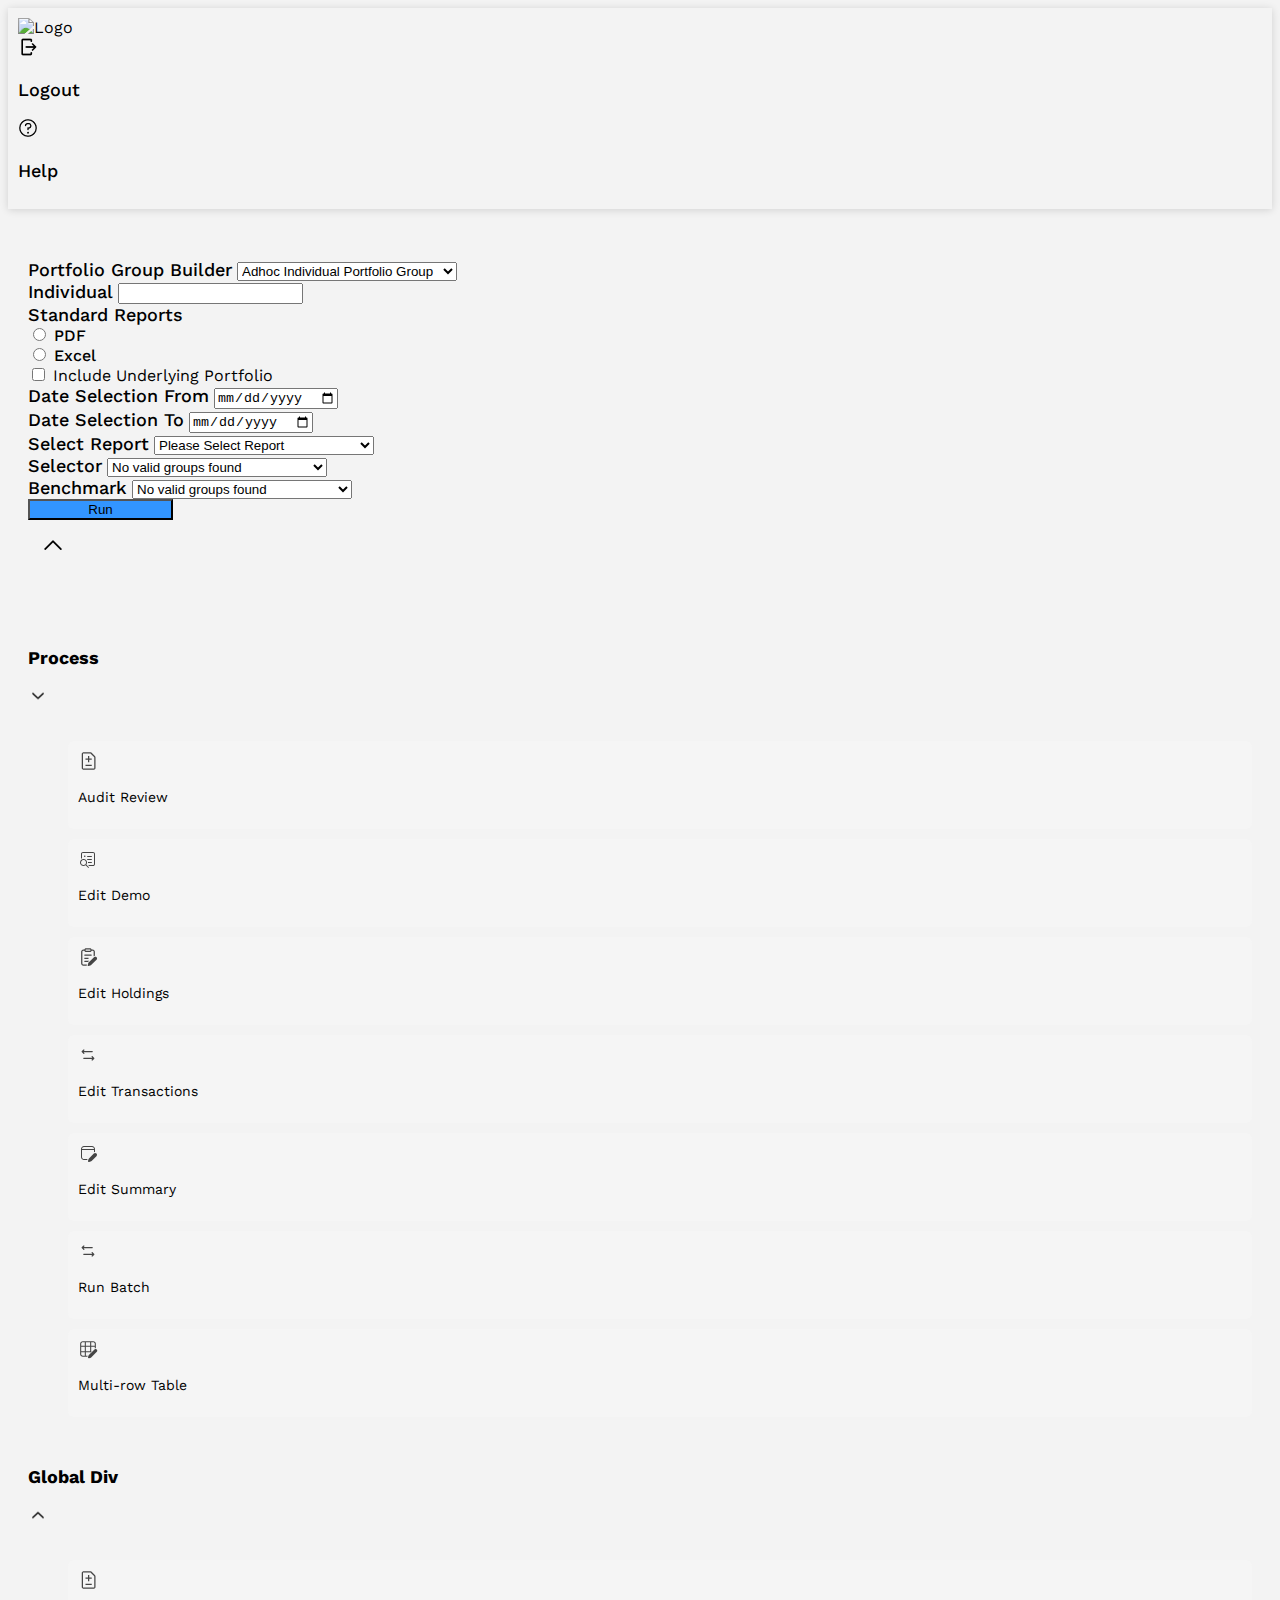
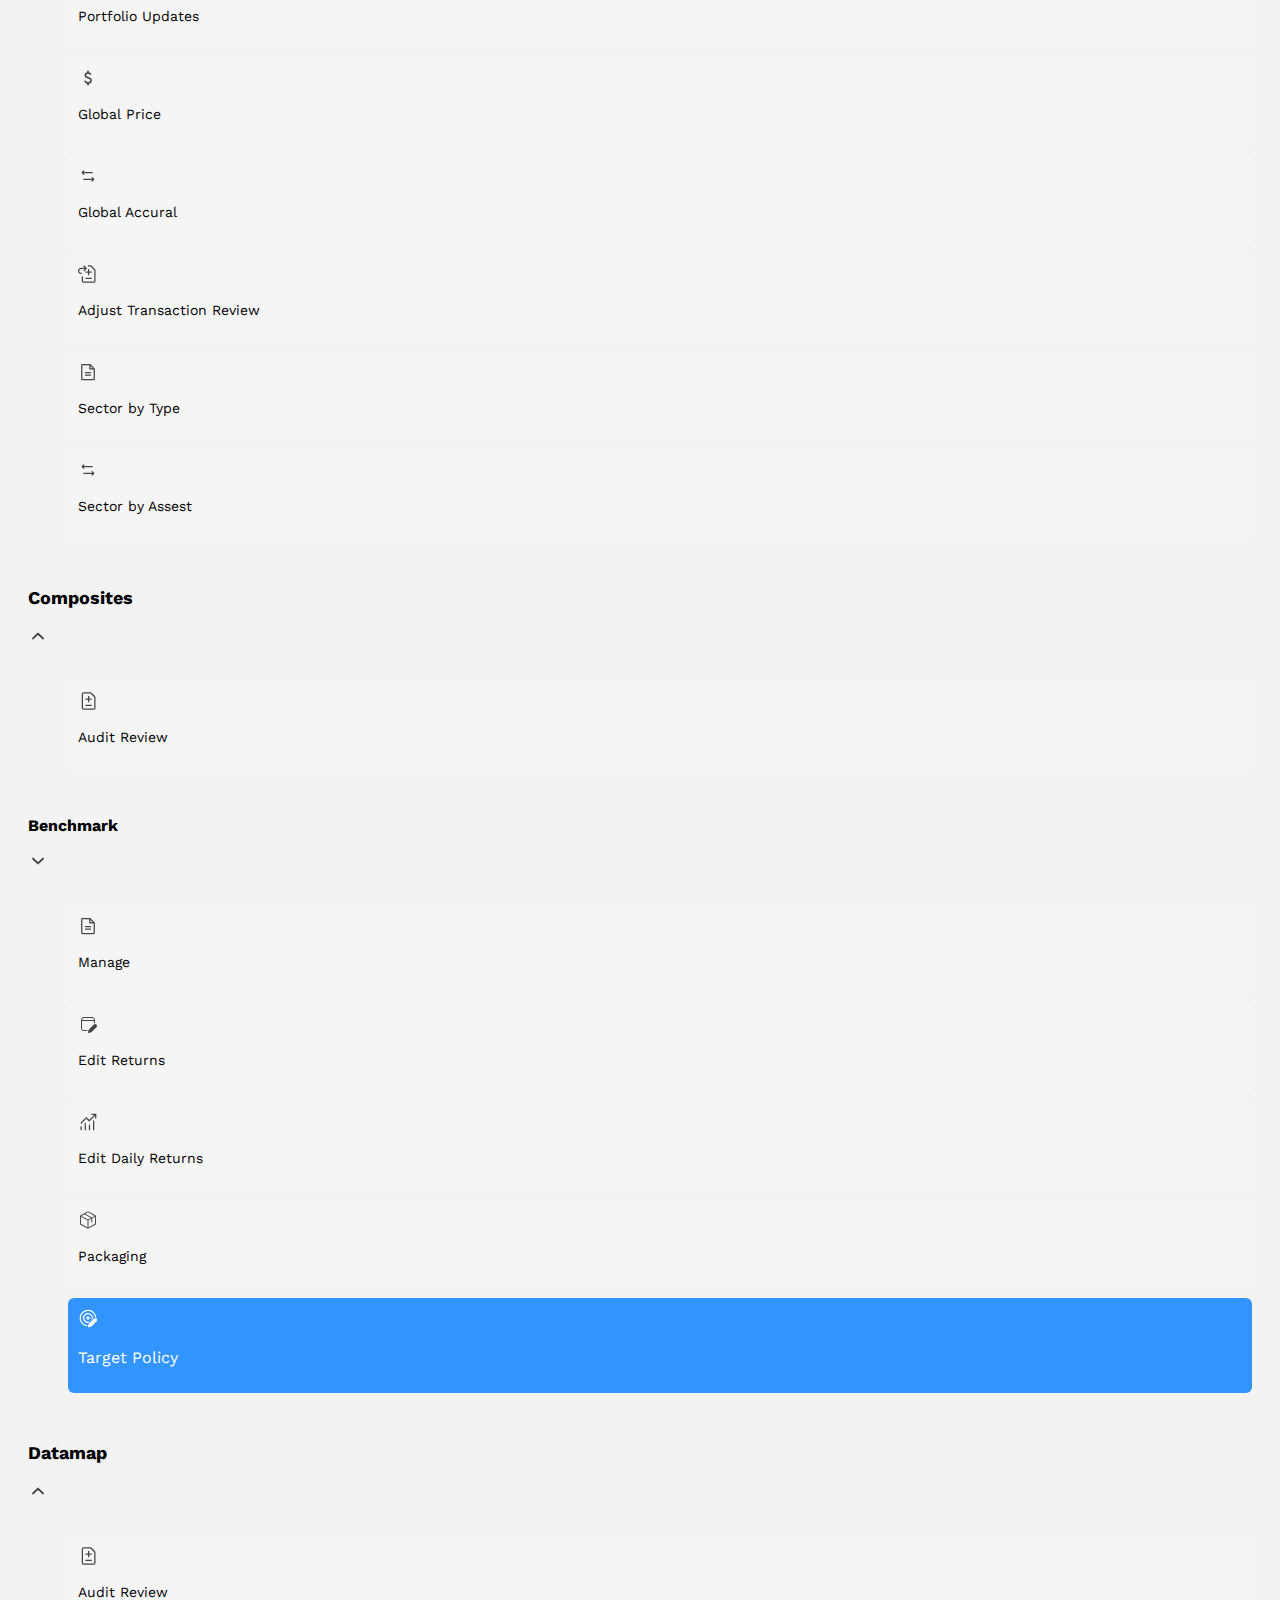
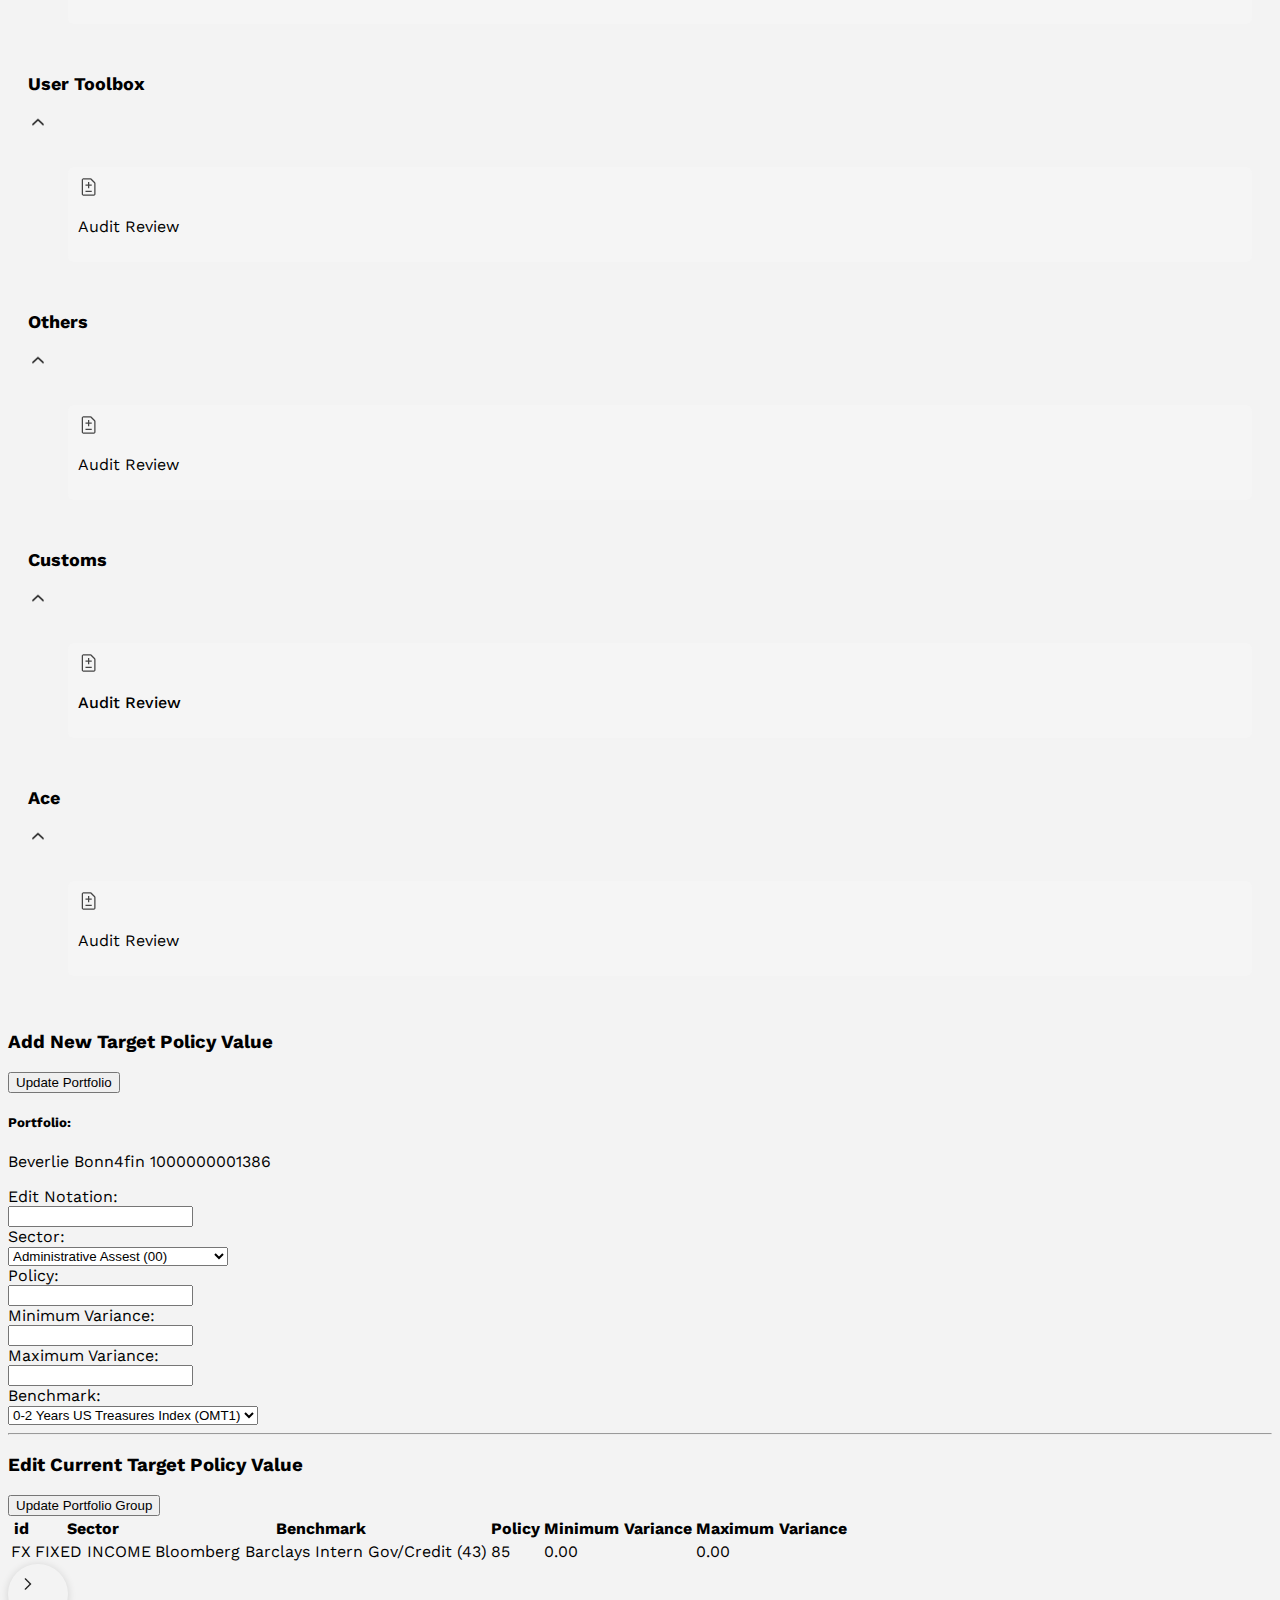
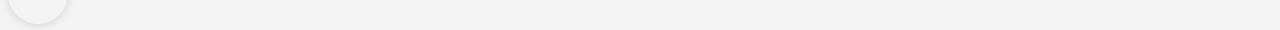
==== commit 59b3955d: "update" ====
--- a/targetPoliciy.html
+++ b/targetPoliciy.html
@@ -22,10 +22,10 @@
     />
     <link rel="stylesheet" href="./assests/css/style.css" />
     <link rel="stylesheet" href="./assests/css/typography.css" />
-    <title>Target Policiy</title>
+    <title>Target Policy</title>
   </head>
   <body>
-    <nav class="shadow p-20 bg-white position-relative" style="z-index: 5">
+    <nav class="shadow p-10 bg-white position-relative" style="z-index: 50">
       <div class="d-flex align-items-center justify-content-between">
         <img
           class="w-200 cursor-pointer"
@@ -234,7 +234,7 @@
                 </div>
               </div>
               <div class="col mt-auto">
-                <button class="btn btn-primary w-145">Run</button>
+                <button class="btn btn-lightblue text-white w-145">Run</button>
               </div>
             </div>
           </div>
@@ -263,7 +263,7 @@
                 class="d-flex gap-2 justify-content-between align-items-center pt-15 pb-15 cursor-pointer"
                 id="dropdown"
               >
-                <h3>Process</h3>
+                <h3 class="font-18">Process</h3>
                 <img
                   src="./assests/img/policiy/arrow down.png"
                   alt="arrrowdown"
@@ -271,58 +271,136 @@
                   id="imgrotate"
                 />
               </div>
-              <div class="p-20" id="processdiv">
+              <div id="processdiv">
                 <ul class="p-0 m-0">
                   <li
-                    class="d-flex gap-3 align-items-center justify-content-start pb-20 cursor-pointer"
-                  >
-                    <img src="./assests/img/policiy/audit.png" alt="image" />
-                    <p class="m-0 font-16 fontweight-400">Audit Review</p>
-                  </li>
-                  <li
-                    class="d-flex gap-3 align-items-center justify-content-start pb-20 cursor-pointer"
-                  >
-                    <img src="./assests/img/policiy/editdemo.png" alt="image" />
-                    <p class="m-0 font-16 fontweight-400">Edit Demo</p>
-                  </li>
-                  <li
-                    class="d-flex gap-3 align-items-center justify-content-start pb-20 cursor-pointer"
-                  >
-                    <img
-                      src="./assests/img/policiy/editholding.png"
-                      alt="image"
-                    />
-                    <p class="m-0 font-16 fontweight-400">Edit Holdings</p>
-                  </li>
-                  <li
-                    class="d-flex gap-3 align-items-center justify-content-start pb-20 cursor-pointer"
-                  >
-                    <img
-                      src="./assests/img/policiy/transaction.png"
-                      alt="image"
-                    />
-                    <p class="m-0 font-16 fontweight-400">Edit Transactions</p>
-                  </li>
-                  <li
-                    class="d-flex gap-3 align-items-center justify-content-start pb-20 cursor-pointer"
-                  >
-                    <img src="./assests/img/policiy/summary.png" alt="image" />
-                    <p class="m-0 font-16 fontweight-400">Edit Summary</p>
-                  </li>
-                  <li
-                    class="d-flex gap-3 align-items-center justify-content-start pb-20 cursor-pointer"
-                  >
-                    <img src="./assests/img/policiy/runbatch.png" alt="image" />
-                    <p class="m-0 font-16 fontweight-400">Run Batch</p>
-                  </li>
-                  <li
-                    class="d-flex gap-3 align-items-center justify-content-start pb-20 cursor-pointer"
-                  >
-                    <img
-                      src="./assests/img/policiy/multitable.png"
-                      alt="image"
-                    />
-                    <p class="m-0 font-16 fontweight-400">Multi-row Table</p>
+                    class="d-flex gap-3 align-items-center justify-content-start p-10 cursor-pointer nav-background mb-10"
+                    id="sidebarnavitem"
+                    id="sidebarnavitem"
+                  >
+                    <svg
+                      width="20"
+                      height="20"
+                      viewBox="0 0 40 40"
+                      fill="none"
+                      xmlns="http://www.w3.org/2000/svg"
+                    >
+                      <path
+                        fill-rule="evenodd"
+                        clip-rule="evenodd"
+                        d="M26.775 3.225L34.275 10.725L35 12.5V35L32.5 37.5H10L7.5 35V5L10 2.5H25L26.775 3.225ZM10 35H32.5V12.5L25 5H10V35ZM20 15H15V17.5H20V22.5H22.5V17.5H27.5V15H22.5V10H20V15ZM15 27.5H27.5V30H15V27.5Z"
+                        fill="#454545"
+                      />
+                    </svg>
+                    <p class="m-0 font-14 fontweight-400">Audit Review</p>
+                  </li>
+                  <li
+                    class="d-flex gap-3 align-items-center justify-content-start p-10 cursor-pointer nav-background mb-10"
+                    id="sidebarnavitem"
+                  >
+                    <svg
+                      width="20"
+                      height="20"
+                      viewBox="0 0 40 40"
+                      fill="none"
+                      xmlns="http://www.w3.org/2000/svg"
+                    >
+                      <path
+                        d="M20.244 32H30.002C30.5325 32 31.0412 31.7893 31.4163 31.4142C31.7913 31.0391 32.002 30.5304 32.002 30V10C32.002 9.46957 31.7913 8.96086 31.4163 8.58579C31.0412 8.21071 30.5325 8 30.002 8H10C9.46961 8 8.9609 8.21071 8.58583 8.58579C8.21076 8.96086 8.00004 9.46957 8.00004 10V18.514C7.29431 18.7635 6.62246 19.1001 6.00004 19.516V10C6.00004 8.93913 6.42147 7.92172 7.17161 7.17157C7.92176 6.42143 8.93918 6 10 6H30C31.0609 6 32.0783 6.42143 32.8285 7.17157C33.5786 7.92172 34 8.93913 34 10V30C34 31.0609 33.5786 32.0783 32.8285 32.8284C32.0783 33.5786 31.0609 34 30 34H22.242L20.244 32ZM13.502 16C13.8999 16 14.2814 15.842 14.5627 15.5607C14.844 15.2794 15.002 14.8978 15.002 14.5C15.002 14.1022 14.844 13.7206 14.5627 13.4393C14.2814 13.158 13.8999 13 13.502 13C13.1042 13 12.7227 13.158 12.4414 13.4393C12.1601 13.7206 12.002 14.1022 12.002 14.5C12.002 14.8978 12.1601 15.2794 12.4414 15.5607C12.7227 15.842 13.1042 16 13.502 16ZM18 15C18 14.7348 18.1054 14.4804 18.2929 14.2929C18.4805 14.1054 18.7348 14 19 14H27C27.2653 14 27.5196 14.1054 27.7071 14.2929C27.8947 14.4804 28 14.7348 28 15C28 15.2652 27.8947 15.5196 27.7071 15.7071C27.5196 15.8946 27.2653 16 27 16H19C18.7348 16 18.4805 15.8946 18.2929 15.7071C18.1054 15.5196 18 15.2652 18 15ZM18 21C18 20.7348 18.1054 20.4804 18.2929 20.2929C18.4805 20.1054 18.7348 20 19 20H27C27.2653 20 27.5196 20.1054 27.7071 20.2929C27.8947 20.4804 28 20.7348 28 21C28 21.2652 27.8947 21.5196 27.7071 21.7071C27.5196 21.8946 27.2653 22 27 22H19C18.7348 22 18.4805 21.8946 18.2929 21.7071C18.1054 21.5196 18 21.2652 18 21ZM27 28H19.944C20.0183 27.3354 20.0183 26.6646 19.944 26H27.002C27.2673 26 27.5216 26.1054 27.7091 26.2929C27.8967 26.4804 28.002 26.7348 28.002 27C28.002 27.2652 27.8967 27.5196 27.7091 27.7071C27.5216 27.8946 27.2673 28 27.002 28H27ZM4.77004 23.81C4.04919 25.2186 3.82685 26.8299 4.13929 28.3811C4.45173 29.9323 5.28051 31.3319 6.49047 32.3516C7.70043 33.3713 9.22019 33.951 10.8019 33.9961C12.3836 34.0412 13.9339 33.5491 15.2 32.6L20.286 37.716C20.4738 37.9035 20.7284 38.0087 20.9937 38.0086C21.2591 38.0084 21.5135 37.9028 21.701 37.715C21.8886 37.5272 21.9938 37.2727 21.9936 37.0073C21.9934 36.7419 21.8878 36.4875 21.7 36.3L16.6 31.2C17.1808 30.4243 17.5941 29.5366 17.814 28.5928C18.0338 27.6491 18.0553 26.6701 17.8772 25.7176C17.699 24.7652 17.325 23.8601 16.7789 23.0597C16.2329 22.2592 15.5265 21.5809 14.7047 21.0676C13.8829 20.5543 12.9634 20.2172 12.0045 20.0777C11.0457 19.9381 10.0683 19.9992 9.13421 20.257C8.20017 20.5148 7.32981 20.9637 6.57824 21.5753C5.82667 22.1869 5.21227 22.9478 4.77004 23.81ZM15.158 24.222C15.53 24.7677 15.7901 25.3818 15.9234 26.0286C16.0567 26.6755 16.0605 27.3423 15.9347 27.9906C15.8088 28.639 15.5558 29.2559 15.1901 29.8059C14.8245 30.3559 14.3535 30.828 13.8044 31.195C13.2553 31.5619 12.6389 31.8165 11.9909 31.9439C11.3429 32.0713 10.676 32.0691 10.0289 31.9373C9.38171 31.8056 8.76707 31.5469 8.22043 31.1763C7.67379 30.8057 7.20599 30.3304 6.84404 29.778C6.12161 28.6754 5.86384 27.3321 6.1268 26.0404C6.38976 24.7487 7.15218 23.6131 8.24819 22.8806C9.34419 22.1482 10.6851 21.8782 11.9791 22.1294C13.2732 22.3806 14.4157 23.1327 15.158 24.222Z"
+                        fill="#454545"
+                      />
+                    </svg>
+                    <p class="m-0 font-14 fontweight-400">Edit Demo</p>
+                  </li>
+                  <li
+                    class="d-flex gap-3 align-items-center justify-content-start p-10 cursor-pointer nav-background mb-10"
+                    id="sidebarnavitem"
+                  >
+                    <svg
+                      width="20"
+                      height="20"
+                      viewBox="0 0 40 40"
+                      fill="none"
+                      xmlns="http://www.w3.org/2000/svg"
+                    >
+                      <path
+                        d="M23.75 2.5C25.3825 2.5 26.7725 3.54375 27.2875 5H29.375C30.5353 5 31.6481 5.46094 32.4686 6.28141C33.2891 7.10188 33.75 8.21468 33.75 9.375V17.5525C32.8429 17.681 31.9829 18.0366 31.25 18.5863V9.375C31.25 8.87772 31.0525 8.40081 30.7008 8.04917C30.3492 7.69754 29.8723 7.5 29.375 7.5H27.2875C27.0287 8.23134 26.5496 8.86447 25.9161 9.3122C25.2825 9.75993 24.5258 10.0002 23.75 10H16.25C15.4742 10.0002 14.7175 9.75993 14.0839 9.3122C13.4504 8.86447 12.9713 8.23134 12.7125 7.5H10.625C10.1277 7.5 9.65081 7.69754 9.29917 8.04917C8.94754 8.40081 8.75 8.87772 8.75 9.375V33.125C8.75 33.6223 8.94754 34.0992 9.29917 34.4508C9.65081 34.8025 10.1277 35 10.625 35H17.88L17.5975 36.0887C17.4762 36.5499 17.4626 37.0327 17.5575 37.5H10.625C9.46468 37.5 8.35188 37.0391 7.53141 36.2186C6.71094 35.3981 6.25 34.2853 6.25 33.125V9.375C6.25 8.21468 6.71094 7.10188 7.53141 6.28141C8.35188 5.46094 9.46468 5 10.625 5H12.7125C12.9713 4.26866 13.4504 3.63553 14.0839 3.1878C14.7175 2.74007 15.4742 2.49978 16.25 2.5H23.75ZM16.25 5C15.9185 5 15.6005 5.1317 15.3661 5.36612C15.1317 5.60054 15 5.91848 15 6.25C15 6.58152 15.1317 6.89946 15.3661 7.13388C15.6005 7.3683 15.9185 7.5 16.25 7.5H23.75C24.0815 7.5 24.3995 7.3683 24.6339 7.13388C24.8683 6.89946 25 6.58152 25 6.25C25 5.91848 24.8683 5.60054 24.6339 5.36612C24.3995 5.1317 24.0815 5 23.75 5H16.25ZM22.325 27.5L19.9275 29.9175C19.9005 29.9447 19.8738 29.9722 19.8475 30H13.75C13.4185 30 13.1005 29.8683 12.8661 29.6339C12.6317 29.3995 12.5 29.0815 12.5 28.75C12.5 28.4185 12.6317 28.1005 12.8661 27.8661C13.1005 27.6317 13.4185 27.5 13.75 27.5H22.325ZM12.5 16.25C12.5 15.9185 12.6317 15.6005 12.8661 15.3661C13.1005 15.1317 13.4185 15 13.75 15H26.25C26.5815 15 26.8995 15.1317 27.1339 15.3661C27.3683 15.6005 27.5 15.9185 27.5 16.25C27.5 16.5815 27.3683 16.8995 27.1339 17.1339C26.8995 17.3683 26.5815 17.5 26.25 17.5H13.75C13.4185 17.5 13.1005 17.3683 12.8661 17.1339C12.6317 16.8995 12.5 16.5815 12.5 16.25ZM13.75 21.25C13.4185 21.25 13.1005 21.3817 12.8661 21.6161C12.6317 21.8505 12.5 22.1685 12.5 22.5C12.5 22.8315 12.6317 23.1495 12.8661 23.3839C13.1005 23.6183 13.4185 23.75 13.75 23.75H20C20.3315 23.75 20.6495 23.6183 20.8839 23.3839C21.1183 23.1495 21.25 22.8315 21.25 22.5C21.25 22.1685 21.1183 21.8505 20.8839 21.6161C20.6495 21.3817 20.3315 21.25 20 21.25H13.75ZM37.065 25.5312L26.2987 36.21C25.8587 36.6462 25.3112 36.9575 24.7112 37.1112L20.9363 38.0837C20.7255 38.1382 20.5041 38.1367 20.2941 38.0793C20.0841 38.022 19.8927 37.9107 19.7389 37.7567C19.585 37.6026 19.4741 37.411 19.4171 37.2009C19.3601 36.9908 19.3589 36.7694 19.4137 36.5588L20.4012 32.745C20.5487 32.175 20.845 31.655 21.26 31.2375L31.9725 20.4375C32.307 20.1031 32.704 19.8379 33.141 19.657C33.5779 19.476 34.0463 19.3829 34.5192 19.383C34.9921 19.383 35.4604 19.4763 35.8973 19.6573C36.3343 19.8383 36.7312 20.1037 37.0656 20.4381C37.4 20.7726 37.6652 21.1696 37.8462 21.6066C38.0271 22.0436 38.1202 22.5119 38.1201 22.9848C38.1201 23.4578 38.0269 23.9261 37.8458 24.363C37.6648 24.7999 37.3995 25.1969 37.065 25.5312Z"
+                        fill="#454545"
+                      />
+                    </svg>
+                    <p class="m-0 font-14 fontweight-400">Edit Holdings</p>
+                  </li>
+                  <li
+                    class="d-flex gap-3 align-items-center justify-content-start p-10 cursor-pointer nav-background mb-10"
+                    id="sidebarnavitem"
+                  >
+                    <svg
+                      width="20"
+                      height="20"
+                      viewBox="0 0 40 40"
+                      fill="none"
+                      xmlns="http://www.w3.org/2000/svg"
+                    >
+                      <path
+                        d="M12.55 10.8833C12.7708 10.6464 12.891 10.333 12.8853 10.0091C12.8796 9.68529 12.7484 9.37632 12.5194 9.1473C12.2904 8.91828 11.9814 8.78709 11.6576 8.78138C11.3337 8.77566 11.0203 8.89587 10.7834 9.11667L7.45004 12.45C7.21595 12.6844 7.08447 13.0021 7.08447 13.3333C7.08447 13.6646 7.21595 13.9823 7.45004 14.2167L10.7834 17.55C10.8978 17.6728 11.0358 17.7713 11.1891 17.8396C11.3425 17.908 11.508 17.9447 11.6758 17.9477C11.8437 17.9506 12.0104 17.9197 12.166 17.8569C12.3217 17.794 12.4631 17.7004 12.5818 17.5817C12.7005 17.463 12.794 17.3216 12.8569 17.166C12.9198 17.0104 12.9507 16.8436 12.9477 16.6758C12.9447 16.508 12.908 16.3424 12.8397 16.1891C12.7714 16.0358 12.6729 15.8978 12.55 15.7833L11.35 14.5833H28.3334C28.6649 14.5833 28.9828 14.4516 29.2173 14.2172C29.4517 13.9828 29.5834 13.6649 29.5834 13.3333C29.5834 13.0018 29.4517 12.6839 29.2173 12.4495C28.9828 12.215 28.6649 12.0833 28.3334 12.0833H11.35L12.55 10.8833ZM27.45 22.45C27.216 22.6844 27.0845 23.0021 27.0845 23.3333C27.0845 23.6646 27.216 23.9823 27.45 24.2167L28.65 25.4167H11.6667C11.3352 25.4167 11.0172 25.5484 10.7828 25.7828C10.5484 26.0172 10.4167 26.3351 10.4167 26.6667C10.4167 26.9982 10.5484 27.3161 10.7828 27.5506C11.0172 27.785 11.3352 27.9167 11.6667 27.9167H28.65L27.45 29.1167C27.3272 29.2311 27.2287 29.3691 27.1604 29.5224C27.0921 29.6758 27.0553 29.8413 27.0524 30.0091C27.0494 30.177 27.0803 30.3437 27.1432 30.4993C27.206 30.655 27.2996 30.7964 27.4183 30.9151C27.537 31.0338 27.6784 31.1273 27.834 31.1902C27.9897 31.2531 28.1564 31.2839 28.3242 31.281C28.4921 31.278 28.6576 31.2413 28.8109 31.173C28.9643 31.1046 29.1023 31.0061 29.2167 30.8833L32.55 27.55C32.7841 27.3156 32.9156 26.9979 32.9156 26.6667C32.9156 26.3354 32.7841 26.0177 32.55 25.7833L29.2167 22.45C28.9823 22.2159 28.6646 22.0844 28.3334 22.0844C28.0021 22.0844 27.6844 22.2159 27.45 22.45Z"
+                        fill="#454545"
+                      />
+                    </svg>
+                    <p class="m-0 font-14 fontweight-400">Edit Transactions</p>
+                  </li>
+                  <li
+                    class="d-flex gap-3 align-items-center justify-content-start p-10 cursor-pointer nav-background mb-10"
+                    id="sidebarnavitem"
+                  >
+                    <svg
+                      width="20"
+                      height="20"
+                      viewBox="0 0 40 40"
+                      fill="none"
+                      xmlns="http://www.w3.org/2000/svg"
+                    >
+                      <path
+                        d="M12 6C10.4087 6 8.88258 6.63214 7.75736 7.75736C6.63214 8.88258 6 10.4087 6 12V28C6 29.5913 6.63214 31.1174 7.75736 32.2426C8.88258 33.3679 10.4087 34 12 34H18.44L18.864 32.31C18.89 32.206 18.9187 32.1026 18.95 32H12C10.9391 32 9.92172 31.5786 9.17157 30.8284C8.42143 30.0783 8 29.0609 8 28V14H32V18.464C32.64 18.19 33.318 18.038 34 18.006V12C34 10.4087 33.3679 8.88258 32.2426 7.75736C31.1174 6.63214 29.5913 6 28 6H12ZM8 12C8 10.9391 8.42143 9.92172 9.17157 9.17157C9.92172 8.42143 10.9391 8 12 8H28C29.0609 8 30.0783 8.42143 30.8284 9.17157C31.5786 9.92172 32 10.9391 32 12H8ZM21.96 30.754L31.62 21.094C32.3218 20.3928 33.2733 19.999 34.2654 19.9994C35.2575 19.9998 36.2088 20.3942 36.91 21.096C37.6112 21.7978 38.005 22.7493 38.0046 23.7414C38.0042 24.7335 37.6098 25.6848 36.908 26.386L27.248 36.044C26.6853 36.607 25.9802 37.0066 25.208 37.2L22.212 37.948C21.9141 38.0222 21.6021 38.0182 21.3062 37.9362C21.0103 37.8542 20.7407 37.6971 20.5235 37.4801C20.3063 37.2631 20.1489 36.9936 20.0667 36.6978C19.9844 36.402 19.98 36.09 20.054 35.792L20.804 32.796C20.9958 32.0232 21.3956 31.3177 21.96 30.756V30.754Z"
+                        fill="#454545"
+                      />
+                    </svg>
+                    <p class="m-0 font-14 fontweight-400">Edit Summary</p>
+                  </li>
+                  <li
+                    class="d-flex gap-3 align-items-center justify-content-start p-10 cursor-pointer nav-background mb-10"
+                    id="sidebarnavitem"
+                  >
+                    <svg
+                      width="20"
+                      height="20"
+                      viewBox="0 0 40 40"
+                      fill="none"
+                      xmlns="http://www.w3.org/2000/svg"
+                    >
+                      <path
+                        d="M12.55 10.8833C12.7708 10.6464 12.891 10.333 12.8853 10.0091C12.8796 9.68529 12.7484 9.37632 12.5194 9.1473C12.2904 8.91828 11.9814 8.78709 11.6576 8.78138C11.3337 8.77566 11.0203 8.89587 10.7834 9.11667L7.45004 12.45C7.21595 12.6844 7.08447 13.0021 7.08447 13.3333C7.08447 13.6646 7.21595 13.9823 7.45004 14.2167L10.7834 17.55C10.8978 17.6728 11.0358 17.7713 11.1891 17.8396C11.3425 17.908 11.508 17.9447 11.6758 17.9477C11.8437 17.9506 12.0104 17.9197 12.166 17.8569C12.3217 17.794 12.4631 17.7004 12.5818 17.5817C12.7005 17.463 12.794 17.3216 12.8569 17.166C12.9198 17.0104 12.9507 16.8436 12.9477 16.6758C12.9447 16.508 12.908 16.3424 12.8397 16.1891C12.7714 16.0358 12.6729 15.8978 12.55 15.7833L11.35 14.5833H28.3334C28.6649 14.5833 28.9828 14.4516 29.2173 14.2172C29.4517 13.9828 29.5834 13.6649 29.5834 13.3333C29.5834 13.0018 29.4517 12.6839 29.2173 12.4495C28.9828 12.215 28.6649 12.0833 28.3334 12.0833H11.35L12.55 10.8833ZM27.45 22.45C27.216 22.6844 27.0845 23.0021 27.0845 23.3333C27.0845 23.6646 27.216 23.9823 27.45 24.2167L28.65 25.4167H11.6667C11.3352 25.4167 11.0172 25.5484 10.7828 25.7828C10.5484 26.0172 10.4167 26.3351 10.4167 26.6667C10.4167 26.9982 10.5484 27.3161 10.7828 27.5506C11.0172 27.785 11.3352 27.9167 11.6667 27.9167H28.65L27.45 29.1167C27.3272 29.2311 27.2287 29.3691 27.1604 29.5224C27.0921 29.6758 27.0553 29.8413 27.0524 30.0091C27.0494 30.177 27.0803 30.3437 27.1432 30.4993C27.206 30.655 27.2996 30.7964 27.4183 30.9151C27.537 31.0338 27.6784 31.1273 27.834 31.1902C27.9897 31.2531 28.1564 31.2839 28.3242 31.281C28.4921 31.278 28.6576 31.2413 28.8109 31.173C28.9643 31.1046 29.1023 31.0061 29.2167 30.8833L32.55 27.55C32.7841 27.3156 32.9156 26.9979 32.9156 26.6667C32.9156 26.3354 32.7841 26.0177 32.55 25.7833L29.2167 22.45C28.9823 22.2159 28.6646 22.0844 28.3334 22.0844C28.0021 22.0844 27.6844 22.2159 27.45 22.45Z"
+                        fill="#454545"
+                      />
+                    </svg>
+                    <p class="m-0 font-14 fontweight-400">Run Batch</p>
+                  </li>
+                  <li
+                    class="d-flex gap-3 align-items-center justify-content-start p-10 cursor-pointer nav-background mb-10"
+                    id="sidebarnavitem"
+                  >
+                    <svg
+                      width="20"
+                      height="20"
+                      viewBox="0 0 40 40"
+                      fill="none"
+                      xmlns="http://www.w3.org/2000/svg"
+                    >
+                      <path
+                        d="M4.28564 9.64286C4.28564 8.22205 4.85006 6.85944 5.85472 5.85478C6.85937 4.85012 8.22198 4.28571 9.64279 4.28571H30.3571C31.7779 4.28571 33.1405 4.85012 34.1451 5.85478C35.1498 6.85944 35.7142 8.22205 35.7142 9.64286V18.5886C34.9852 18.5254 34.2515 18.633 33.5714 18.9029V15.7143H26.4285V24.2857H27.6514L24.2856 27.6514V26.4286H15.7142V33.5714H19.3456C19.3357 33.608 19.3262 33.6446 19.3171 33.6814L18.8085 35.7143H9.64279C8.22198 35.7143 6.85937 35.1499 5.85472 34.1452C4.85006 33.1406 4.28564 31.7779 4.28564 30.3571V9.64286ZM6.4285 26.4286V30.3571C6.4285 31.2096 6.76715 32.0272 7.36994 32.63C7.97274 33.2328 8.79031 33.5714 9.64279 33.5714H13.5714V26.4286H6.4285ZM13.5714 24.2857V15.7143H6.4285V24.2857H13.5714ZM24.2856 24.2857V15.7143H15.7142V24.2857H24.2856ZM33.5714 9.64286C33.5714 8.79037 33.2327 7.97281 32.6299 7.37001C32.0271 6.76722 31.2096 6.42857 30.3571 6.42857H26.4285V13.5714H33.5714V9.64286ZM24.2856 6.42857H15.7142V13.5714H24.2856V6.42857ZM13.5714 6.42857H9.64279C8.79031 6.42857 7.97274 6.76722 7.36994 7.37001C6.76715 7.97281 6.4285 8.79037 6.4285 9.64286V13.5714H13.5714V6.42857ZM32.9999 20.9571L21.7099 32.2457C21.2186 32.7372 20.87 33.353 20.7014 34.0271L20.0471 36.6429C19.982 36.9031 19.9855 37.1758 20.0571 37.4343C20.1288 37.6928 20.2662 37.9284 20.4559 38.118C20.6457 38.3076 20.8813 38.4448 21.1399 38.5163C21.3985 38.5877 21.6712 38.591 21.9314 38.5257L24.5456 37.8729C25.2205 37.7041 25.8368 37.355 26.3285 36.8629L37.6171 25.5743C38.2139 24.9588 38.5447 24.1333 38.5381 23.276C38.5316 22.4187 38.1882 21.5984 37.5821 20.9921C36.976 20.3858 36.1558 20.0422 35.2985 20.0353C34.4412 20.0285 33.6156 20.3591 32.9999 20.9557V20.9571Z"
+                        fill="#454545"
+                      />
+                    </svg>
+                    <p class="m-0 font-14 fontweight-400">Multi-row Table</p>
                   </li>
                 </ul>
               </div>
@@ -332,7 +410,7 @@
                 class="d-flex gap-2 justify-content-between align-items-center pt-15 pb-15 cursor-pointer"
                 id="dropdown1"
               >
-                <h3>Global Div</h3>
+                <h3 class="font-18">Global Div</h3>
                 <img
                   src="./assests/img/policiy/arrow up.png"
                   alt="arrrowdown"
@@ -340,13 +418,133 @@
                   id="imgrotate"
                 />
               </div>
-              <div class="d-none p-20" id="globaldiv">
+              <div class="d-none" id="globaldiv">
                 <ul class="m-0 p-0">
                   <li
-                    class="d-flex gap-3 align-items-center justify-content-start pb-20 cursor-pointer"
-                  >
-                    <img src="./assests/img/policiy/audit.png" alt="image" />
-                    <p class="m-0 font-16 fontweight-400">Audit Review</p>
+                    class="d-flex gap-3 align-items-center justify-content-start p-10 cursor-pointer nav-background mb-10"
+                    id="sidebarnavitem"
+                  >
+                    <svg
+                      width="20"
+                      height="20"
+                      viewBox="0 0 40 40"
+                      fill="none"
+                      xmlns="http://www.w3.org/2000/svg"
+                    >
+                      <path fill-rule="evenodd" clip-ru454545enodd" d="M26.775
+                      3.225L34.275 10.725L35 12.5V35L32.5 37.5H10L7.5 35V5L10
+                      2.5H25L26.775 3.225ZM10 35H32.5V12.5L25 5H10V35ZM20
+                      15H15V17.5H20V22.5H22.5V17.5H27.5V15H22.5V10H20V15ZM15
+                      27.5H27.5V30H15V27.5Z" fill="#454545" />
+                    </svg>
+                    <p class="m-0 font-14 fontweight-400">Portfolio Updates</p>
+                  </li>
+                  <li
+                    class="d-flex gap-3 align-items-center justify-content-start p-10 cursor-pointer nav-background mb-10"
+                    id="sidebarnavitem"
+                  >
+                    <svg
+                      width="20"
+                      height="20"
+                      viewBox="0 0 40 40"
+                      fill="none"
+                      xmlns="http://www.w3.org/2000/svg"
+                    >
+                      <path
+                        d="M20.0416 35C19.5694 35 19.1733 34.84 18.8533 34.52C18.5333 34.2 18.3739 33.8045 18.375 33.3333V31.4167C17.125 31.1389 16.0277 30.6528 15.0833 29.9583C14.1389 29.2639 13.375 28.2917 12.7916 27.0417C12.5972 26.6528 12.5905 26.2428 12.7716 25.8117C12.9527 25.3806 13.2789 25.0683 13.75 24.875C14.1389 24.7083 14.5416 24.7156 14.9583 24.8967C15.375 25.0778 15.6944 25.3761 15.9166 25.7917C16.3889 26.625 16.9861 27.2567 17.7083 27.6867C18.4305 28.1167 19.3194 28.3322 20.375 28.3333C21.5139 28.3333 22.4789 28.0761 23.27 27.5617C24.0611 27.0472 24.4572 26.2489 24.4583 25.1667C24.4583 24.1945 24.1527 23.4239 23.5416 22.855C22.9305 22.2861 21.5139 21.64 19.2916 20.9167C16.9027 20.1667 15.2639 19.2706 14.375 18.2283C13.4861 17.1861 13.0416 15.9156 13.0416 14.4167C13.0416 12.6111 13.625 11.2083 14.7916 10.2083C15.9583 9.20834 17.1527 8.63889 18.375 8.50001V6.66667C18.375 6.19445 18.535 5.79834 18.855 5.47834C19.175 5.15834 19.57 4.99889 20.04 5.00001C20.5122 5.00001 20.9083 5.16001 21.2283 5.48001C21.5483 5.80001 21.7077 6.19556 21.7066 6.66667V8.50001C22.7622 8.66667 23.6789 9.00723 24.4566 9.52167C25.2344 10.0361 25.8733 10.6678 26.3733 11.4167C26.6233 11.7778 26.6722 12.1806 26.52 12.625C26.3677 13.0695 26.055 13.3889 25.5816 13.5833C25.1927 13.75 24.79 13.7572 24.3733 13.605C23.9566 13.4528 23.5677 13.1817 23.2066 12.7917C22.8455 12.4028 22.4216 12.1045 21.935 11.8967C21.4483 11.6889 20.8444 11.5845 20.1233 11.5833C18.9011 11.5833 17.9705 11.8545 17.3316 12.3967C16.6927 12.9389 16.3739 13.6122 16.375 14.4167C16.375 15.3333 16.7916 16.0556 17.625 16.5833C18.4583 17.1111 19.9027 17.6667 21.9583 18.25C23.875 18.8056 25.3266 19.6878 26.3133 20.8967C27.3 22.1056 27.7927 23.5011 27.7916 25.0833C27.7916 27.0556 27.2083 28.5556 26.0416 29.5833C24.875 30.6111 23.4305 31.25 21.7083 31.5V33.3333C21.7083 33.8056 21.5483 34.2017 21.2283 34.5217C20.9083 34.8417 20.5127 35.0011 20.0416 35Z"
+                        fill="#454545"
+                      />
+                    </svg>
+                    <p class="m-0 font-14 fontweight-400">Global Price</p>
+                  </li>
+                  <li
+                    class="d-flex gap-3 align-items-center justify-content-start p-10 cursor-pointer nav-background mb-10"
+                    id="sidebarnavitem"
+                  >
+                    <svg
+                      width="20"
+                      height="20"
+                      viewBox="0 0 40 40"
+                      fill="none"
+                      xmlns="http://www.w3.org/2000/svg"
+                    >
+                      <path
+                        d="M12.55 10.8833C12.7708 10.6464 12.891 10.333 12.8853 10.0091C12.8796 9.68529 12.7484 9.37632 12.5194 9.1473C12.2904 8.91828 11.9814 8.78709 11.6576 8.78138C11.3337 8.77566 11.0203 8.89587 10.7834 9.11667L7.45004 12.45C7.21595 12.6844 7.08447 13.0021 7.08447 13.3333C7.08447 13.6646 7.21595 13.9823 7.45004 14.2167L10.7834 17.55C10.8978 17.6728 11.0358 17.7713 11.1891 17.8396C11.3425 17.908 11.508 17.9447 11.6758 17.9477C11.8437 17.9506 12.0104 17.9197 12.166 17.8569C12.3217 17.794 12.4631 17.7004 12.5818 17.5817C12.7005 17.463 12.794 17.3216 12.8569 17.166C12.9198 17.0104 12.9507 16.8436 12.9477 16.6758C12.9447 16.508 12.908 16.3424 12.8397 16.1891C12.7714 16.0358 12.6729 15.8978 12.55 15.7833L11.35 14.5833H28.3334C28.6649 14.5833 28.9828 14.4516 29.2173 14.2172C29.4517 13.9828 29.5834 13.6649 29.5834 13.3333C29.5834 13.0018 29.4517 12.6839 29.2173 12.4495C28.9828 12.215 28.6649 12.0833 28.3334 12.0833H11.35L12.55 10.8833ZM27.45 22.45C27.216 22.6844 27.0845 23.0021 27.0845 23.3333C27.0845 23.6646 27.216 23.9823 27.45 24.2167L28.65 25.4167H11.6667C11.3352 25.4167 11.0172 25.5484 10.7828 25.7828C10.5484 26.0172 10.4167 26.3351 10.4167 26.6667C10.4167 26.9982 10.5484 27.3161 10.7828 27.5506C11.0172 27.785 11.3352 27.9167 11.6667 27.9167H28.65L27.45 29.1167C27.3272 29.2311 27.2287 29.3691 27.1604 29.5224C27.0921 29.6758 27.0553 29.8413 27.0524 30.0091C27.0494 30.177 27.0803 30.3437 27.1432 30.4993C27.206 30.655 27.2996 30.7964 27.4183 30.9151C27.537 31.0338 27.6784 31.1273 27.834 31.1902C27.9897 31.2531 28.1564 31.2839 28.3242 31.281C28.4921 31.278 28.6576 31.2413 28.8109 31.173C28.9643 31.1046 29.1023 31.0061 29.2167 30.8833L32.55 27.55C32.7841 27.3156 32.9156 26.9979 32.9156 26.6667C32.9156 26.3354 32.7841 26.0177 32.55 25.7833L29.2167 22.45C28.9823 22.2159 28.6646 22.0844 28.3334 22.0844C28.0021 22.0844 27.6844 22.2159 27.45 22.45Z"
+                        fill="#454545"
+                      />
+                    </svg>
+                    <p class="m-0 font-14 fontweight-400">Global Accural</p>
+                  </li>
+                  <li
+                    class="d-flex gap-3 align-items-center justify-content-start p-10 cursor-pointer nav-background mb-10"
+                    id="sidebarnavitem"
+                  >
+                    <svg
+                      width="20"
+                      height="20"
+                      viewBox="0 0 40 40"
+                      fill="none"
+                      xmlns="http://www.w3.org/2000/svg"
+                    >
+                      <g clip-path="url(#clip0_14_1888)">
+                        <path fill-454545evenodd" clip-rule="evenodd" d="M7.5
+                        25V35L10 37.5H32.5L35 35V12.5L34.275 10.725L26.775
+                        3.225L25 2.5H20V5H25L32.5 12.5V35H10V25H7.5ZM27.5
+                        15H22.5V10H20V15H15V17.5H20V22.5H22.5V17.5H27.5V15ZM15
+                        27.5H27.5V30H15V27.5Z" fill="#454545" />
+                        <path
+                          fill-rule="evenodd"
+                          clip-rule="evenodd"
+                          d="M17.65 9.635L12.2875 15L10.52 13.2325L13.75 10H6.25C5.25544 10 4.30161 10.3951 3.59835 11.0983C2.89509 11.8016 2.5 12.7554 2.5 13.75C2.5 14.7446 2.89509 15.6984 3.59835 16.4017C4.30161 17.1049 5.25544 17.5 6.25 17.5H7.5V20H6.25C4.5924 20 3.00269 19.3415 1.83058 18.1694C0.65848 16.9973 0 15.4076 0 13.75C0 12.0924 0.65848 10.5027 1.83058 9.33058C3.00269 8.15848 4.5924 7.5 6.25 7.5H13.75L10.5175 4.2675L12.285 2.5L17.6525 7.865L17.65 9.635Z"
+                          fill="#454545"
+                        />
+                      </g>
+                      <defs>
+                        <clipPath id="clip0_14_1888">
+                          <rect width="40" height="40" fill="white" />
+                        </clipPath>
+                        2
+                      </defs>
+                    </svg>
+                    <p class="m-0 font-14 fontweight-400">
+                      Adjust Transaction Review
+                    </p>
+                  </li>
+                  <li
+                    class="d-flex gap-3 align-items-center justify-content-start p-10 cursor-pointer nav-background mb-10"
+                    id="sidebarnavitem"
+                  >
+                    <svg
+                      width="20"
+                      height="20"
+                      viewBox="0 0 40 40"
+                      fill="none"
+                      xmlns="http://www.w3.org/2000/svg"
+                    >
+                      <path
+                        d="M33.3844 12.8656L24.6344 4.11563C24.5182 3.99958 24.3803 3.90756 24.2286 3.84483C24.0768 3.78209 23.9142 3.74987 23.75 3.75H8.75C8.08696 3.75 7.45107 4.01339 6.98223 4.48223C6.51339 4.95107 6.25 5.58696 6.25 6.25V33.75C6.25 34.413 6.51339 35.0489 6.98223 35.5178C7.45107 35.9866 8.08696 36.25 8.75 36.25H31.25C31.913 36.25 32.5489 35.9866 33.0178 35.5178C33.4866 35.0489 33.75 34.413 33.75 33.75V13.75C33.7501 13.5858 33.7179 13.4232 33.6552 13.2714C33.5924 13.1197 33.5004 12.9818 33.3844 12.8656ZM25 8.01719L29.4828 12.5H25V8.01719ZM31.25 33.75H8.75V6.25H22.5V13.75C22.5 14.0815 22.6317 14.3995 22.8661 14.6339C23.1005 14.8683 23.4185 15 23.75 15H31.25V33.75ZM26.25 21.25C26.25 21.5815 26.1183 21.8995 25.8839 22.1339C25.6495 22.3683 25.3315 22.5 25 22.5H15C14.6685 22.5 14.3505 22.3683 14.1161 22.1339C13.8817 21.8995 13.75 21.5815 13.75 21.25C13.75 20.9185 13.8817 20.6005 14.1161 20.3661C14.3505 20.1317 14.6685 20 15 20H25C25.3315 20 25.6495 20.1317 25.8839 20.3661C26.1183 20.6005 26.25 20.9185 26.25 21.25ZM26.25 26.25C26.25 26.5815 26.1183 26.8995 25.8839 27.1339C25.6495 27.3683 25.3315 27.5 25 27.5H15C14.6685 27.5 14.3505 27.3683 14.1161 27.1339C13.8817 26.8995 13.75 26.5815 13.75 26.25C13.75 25.9185 13.8817 25.6005 14.1161 25.3661C14.3505 25.1317 14.6685 25 15 25H25C25.3315 25 25.6495 25.1317 25.8839 25.3661C26.1183 25.6005 26.25 25.9185 26.25 26.25Z"
+                        fill="#454545"
+                      />
+                    </svg>
+                    <p class="m-0 font-14 fontweight-400">Sector by Type</p>
+                  </li>
+                  <li
+                    class="d-flex gap-3 align-items-center justify-content-start p-10 cursor-pointer nav-background mb-10"
+                    id="sidebarnavitem"
+                  >
+                    <svg
+                      width="20"
+                      height="20"
+                      viewBox="0 0 40 40"
+                      fill="none"
+                      xmlns="http://www.w3.org/2000/svg"
+                    >
+                      <path
+                        d="M12.55 10.8833C12.7708 10.6464 12.891 10.333 12.8853 10.0091C12.8796 9.68529 12.7484 9.37632 12.5194 9.1473C12.2904 8.91828 11.9814 8.78709 11.6576 8.78138C11.3337 8.77566 11.0203 8.89587 10.7834 9.11667L7.45004 12.45C7.21595 12.6844 7.08447 13.0021 7.08447 13.3333C7.08447 13.6646 7.21595 13.9823 7.45004 14.2167L10.7834 17.55C10.8978 17.6728 11.0358 17.7713 11.1891 17.8396C11.3425 17.908 11.508 17.9447 11.6758 17.9477C11.8437 17.9506 12.0104 17.9197 12.166 17.8569C12.3217 17.794 12.4631 17.7004 12.5818 17.5817C12.7005 17.463 12.794 17.3216 12.8569 17.166C12.9198 17.0104 12.9507 16.8436 12.9477 16.6758C12.9447 16.508 12.908 16.3424 12.8397 16.1891C12.7714 16.0358 12.6729 15.8978 12.55 15.7833L11.35 14.5833H28.3334C28.6649 14.5833 28.9828 14.4516 29.2173 14.2172C29.4517 13.9828 29.5834 13.6649 29.5834 13.3333C29.5834 13.0018 29.4517 12.6839 29.2173 12.4495C28.9828 12.215 28.6649 12.0833 28.3334 12.0833H11.35L12.55 10.8833ZM27.45 22.45C27.216 22.6844 27.0845 23.0021 27.0845 23.3333C27.0845 23.6646 27.216 23.9823 27.45 24.2167L28.65 25.4167H11.6667C11.3352 25.4167 11.0172 25.5484 10.7828 25.7828C10.5484 26.0172 10.4167 26.3351 10.4167 26.6667C10.4167 26.9982 10.5484 27.3161 10.7828 27.5506C11.0172 27.785 11.3352 27.9167 11.6667 27.9167H28.65L27.45 29.1167C27.3272 29.2311 27.2287 29.3691 27.1604 29.5224C27.0921 29.6758 27.0553 29.8413 27.0524 30.0091C27.0494 30.177 27.0803 30.3437 27.1432 30.4993C27.206 30.655 27.2996 30.7964 27.4183 30.9151C27.537 31.0338 27.6784 31.1273 27.834 31.1902C27.9897 31.2531 28.1564 31.2839 28.3242 31.281C28.4921 31.278 28.6576 31.2413 28.8109 31.173C28.9643 31.1046 29.1023 31.0061 29.2167 30.8833L32.55 27.55C32.7841 27.3156 32.9156 26.9979 32.9156 26.6667C32.9156 26.3354 32.7841 26.0177 32.55 25.7833L29.2167 22.45C28.9823 22.2159 28.6646 22.0844 28.3334 22.0844C28.0021 22.0844 27.6844 22.2159 27.45 22.45Z"
+                        fill="#454545"
+                      />
+                    </svg>
+                    <p class="m-0 font-14 fontweight-400">Sector by Assest</p>
                   </li>
                 </ul>
               </div>
@@ -356,7 +554,7 @@
                 class="d-flex gap-2 justify-content-between align-items-center pt-15 pb-15 cursor-pointer"
                 id="dropdown2"
               >
-                <h3>Composites</h3>
+                <h3 class="font-18">Composites</h3>
                 <img
                   src="./assests/img/policiy/arrow up.png"
                   alt="arrrowdown"
@@ -364,13 +562,27 @@
                   id="imgrotate"
                 />
               </div>
-              <div class="d-none p-20" id="compositesdiv">
+              <div class="d-none" id="compositesdiv">
                 <ul class="m-0 p-0">
                   <li
-                    class="d-flex gap-3 align-items-center justify-content-start pb-20 cursor-pointer"
-                  >
-                    <img src="./assests/img/policiy/audit.png" alt="image" />
-                    <p class="m-0 font-16 fontweight-400">Audit Review</p>
+                    class="d-flex gap-3 align-items-center justify-content-start p-10 cursor-pointer nav-background mb-10"
+                    id="sidebarnavitem"
+                  >
+                    <svg
+                      width="20"
+                      height="20"
+                      viewBox="0 0 40 40"
+                      fill="none"
+                      xmlns="http://www.w3.org/2000/svg"
+                    >
+                      <path
+                        fill-rule="evenodd"
+                        clip-rule="evenodd"
+                        d="M26.775 3.225L34.275 10.725L35 12.5V35L32.5 37.5H10L7.5 35V5L10 2.5H25L26.775 3.225ZM10 35H32.5V12.5L25 5H10V35ZM20 15H15V17.5H20V22.5H22.5V17.5H27.5V15H22.5V10H20V15ZM15 27.5H27.5V30H15V27.5Z"
+                        fill="#454545"
+                      />
+                    </svg>
+                    <p class="m-0 font-14 fontweight-400">Audit Review</p>
                   </li>
                 </ul>
               </div>
@@ -380,7 +592,7 @@
                 class="d-flex gap-2 justify-content-between align-items-center pt-15 pb-15 cursor-pointer"
                 id="dropdown3"
               >
-                <h3>Benchmark</h3>
+                <h3 class="font-16">Benchmark</h3>
                 <img
                   src="./assests/img/policiy/arrow down.png"
                   alt="arrrowdown"
@@ -388,51 +600,96 @@
                   id="imgrotate"
                 />
               </div>
-              <div class="p-20" id="benchmarkdiv">
+              <div id="benchmarkdiv">
                 <ul class="m-0 p-0">
                   <li
-                    class="d-flex gap-3 align-items-center justify-content-start pb-20 cursor-pointer"
-                  >
-                    <img src="./assests/img/policiy/manage.png" alt="image" />
-                    <p class="m-0 font-16 fontweight-400">Manage</p>
-                  </li>
-                  <li
-                    class="d-flex gap-3 align-items-center justify-content-start pb-20 cursor-pointer"
-                  >
-                    <img src="./assests/img/policiy/returns.png" alt="image" />
-                    <p class="m-0 font-16 fontweight-400">Edit Returns</p>
-                  </li>
-                  <li
-                    class="d-flex gap-3 align-items-center justify-content-start pb-20 cursor-pointer"
-                  >
-                    <img
-                      src="./assests/img/policiy/dailyreturns.png"
-                      alt="image"
-                    />
-                    <p class="m-0 font-16 fontweight-400">Edit Daily Returns</p>
-                  </li>
-                  <li
-                    class="d-flex gap-3 align-items-center justify-content-start pb-20 cursor-pointer"
-                  >
-                    <img
-                      src="./assests/img/policiy/packaging.png"
-                      alt="image"
-                    />
-                    <p class="m-0 font-16 fontweight-400">Packaging</p>
-                  </li>
-                  <li
-                    class="d-flex gap-3 align-items-center justify-content-start pb-20 cursor-pointer"
-                  >
-                    <img
-                      src="./assests/img/policiy/targetpolicy.png"
-                      alt="image"
-                    />
-                    <p
-                      class="m-0 font-16 fontweight-500"
-                      style="color: #3295ff"
-                    >
-                      Target Policy
-                    </p>
+                    class="d-flex gap-3 align-items-center justify-content-start p-10 cursor-pointer nav-background mb-10"
+                    id="sidebarnavitem"
+                  >
+                    <svg
+                      width="20"
+                      height="20"
+                      viewBox="0 0 40 40"
+                      fill="none"
+                      xmlns="http://www.w3.org/2000/svg"
+                    >
+                      <path
+                        d="M33.3844 12.8656L24.6344 4.11563C24.5182 3.99958 24.3803 3.90756 24.2286 3.84483C24.0768 3.78209 23.9142 3.74987 23.75 3.75H8.75C8.08696 3.75 7.45107 4.01339 6.98223 4.48223C6.51339 4.95107 6.25 5.58696 6.25 6.25V33.75C6.25 34.413 6.51339 35.0489 6.98223 35.5178C7.45107 35.9866 8.08696 36.25 8.75 36.25H31.25C31.913 36.25 32.5489 35.9866 33.0178 35.5178C33.4866 35.0489 33.75 34.413 33.75 33.75V13.75C33.7501 13.5858 33.7179 13.4232 33.6552 13.2714C33.5924 13.1197 33.5004 12.9818 33.3844 12.8656ZM25 8.01719L29.4828 12.5H25V8.01719ZM31.25 33.75H8.75V6.25H22.5V13.75C22.5 14.0815 22.6317 14.3995 22.8661 14.6339C23.1005 14.8683 23.4185 15 23.75 15H31.25V33.75ZM26.25 21.25C26.25 21.5815 26.1183 21.8995 25.8839 22.1339C25.6495 22.3683 25.3315 22.5 25 22.5H15C14.6685 22.5 14.3505 22.3683 14.1161 22.1339C13.8817 21.8995 13.75 21.5815 13.75 21.25C13.75 20.9185 13.8817 20.6005 14.1161 20.3661C14.3505 20.1317 14.6685 20 15 20H25C25.3315 20 25.6495 20.1317 25.8839 20.3661C26.1183 20.6005 26.25 20.9185 26.25 21.25ZM26.25 26.25C26.25 26.5815 26.1183 26.8995 25.8839 27.1339C25.6495 27.3683 25.3315 27.5 25 27.5H15C14.6685 27.5 14.3505 27.3683 14.1161 27.1339C13.8817 26.8995 13.75 26.5815 13.75 26.25C13.75 25.9185 13.8817 25.6005 14.1161 25.3661C14.3505 25.1317 14.6685 25 15 25H25C25.3315 25 25.6495 25.1317 25.8839 25.3661C26.1183 25.6005 26.25 25.9185 26.25 26.25Z"
+                        fill="#454545"
+                      />
+                    </svg>
+                    <p class="m-0 font-14 fontweight-400">Manage</p>
+                  </li>
+                  <li
+                    class="d-flex gap-3 align-items-center justify-content-start p-10 cursor-pointer nav-background mb-10"
+                    id="sidebarnavitem"
+                  >
+                    <svg
+                      width="20"
+                      height="20"
+                      viewBox="0 0 40 40"
+                      fill="none"
+                      xmlns="http://www.w3.org/2000/svg"
+                    >
+                      <path
+                        d="M12 6C10.4087 6 8.88258 6.63214 7.75736 7.75736C6.63214 8.88258 6 10.4087 6 12V28C6 29.5913 6.63214 31.1174 7.75736 32.2426C8.88258 33.3679 10.4087 34 12 34H18.44L18.864 32.31C18.89 32.206 18.9187 32.1026 18.95 32H12C10.9391 32 9.92172 31.5786 9.17157 30.8284C8.42143 30.0783 8 29.0609 8 28V14H32V18.464C32.64 18.19 33.318 18.038 34 18.006V12C34 10.4087 33.3679 8.88258 32.2426 7.75736C31.1174 6.63214 29.5913 6 28 6H12ZM8 12C8 10.9391 8.42143 9.92172 9.17157 9.17157C9.92172 8.42143 10.9391 8 12 8H28C29.0609 8 30.0783 8.42143 30.8284 9.17157C31.5786 9.92172 32 10.9391 32 12H8ZM21.96 30.754L31.62 21.094C32.3218 20.3928 33.2733 19.999 34.2654 19.9994C35.2575 19.9998 36.2088 20.3942 36.91 21.096C37.6112 21.7978 38.005 22.7493 38.0046 23.7414C38.0042 24.7335 37.6098 25.6848 36.908 26.386L27.248 36.044C26.6853 36.607 25.9802 37.0066 25.208 37.2L22.212 37.948C21.9141 38.0222 21.6021 38.0182 21.3062 37.9362C21.0103 37.8542 20.7407 37.6971 20.5235 37.4801C20.3063 37.2631 20.1489 36.9936 20.0667 36.6978C19.9844 36.402 19.98 36.09 20.054 35.792L20.804 32.796C20.9958 32.0232 21.3956 31.3177 21.96 30.756V30.754Z"
+                        fill="#454545"
+                      />
+                    </svg>
+                    <p class="m-0 font-14 fontweight-400">Edit Returns</p>
+                  </li>
+                  <li
+                    class="d-flex gap-3 align-items-center justify-content-start p-10 cursor-pointer nav-background mb-10"
+                    id="sidebarnavitem"
+                  >
+                    <svg
+                      width="20"
+                      height="20"
+                      viewBox="0 0 40 40"
+                      fill="none"
+                      xmlns="http://www.w3.org/2000/svg"
+                    >
+                      <path
+                        d="M27.9151 3.33337H35.5051L35.6717 3.35671L35.8367 3.40337L35.9367 3.44671C36.0701 3.50337 36.1917 3.58837 36.3017 3.69671L36.3684 3.77004L36.4417 3.86504L36.5317 4.01504L36.5967 4.16504L36.6284 4.27171L36.6517 4.37837L36.6667 4.53671V12.09C36.6666 12.4067 36.5463 12.7116 36.3301 12.943C36.1139 13.1744 35.8179 13.3152 35.5019 13.3368C35.186 13.3583 34.8736 13.2592 34.6279 13.0593C34.3822 12.8595 34.2216 12.5738 34.1784 12.26L34.1667 12.09V7.59837L23.4334 18.3317C23.2217 18.5434 22.9412 18.6721 22.6426 18.6944C22.3441 18.7168 22.0475 18.6312 21.8067 18.4534L21.6667 18.3334L16.6167 13.4834L7.13339 22.965C6.91035 23.1887 6.61091 23.3196 6.29527 23.3315C5.97963 23.3434 5.6712 23.2353 5.43199 23.029C5.19278 22.8227 5.04053 22.5336 5.00585 22.2196C4.97117 21.9057 5.05664 21.5902 5.24506 21.3367L5.36672 21.1967L15.7334 10.83C15.9452 10.6186 16.2259 10.4902 16.5245 10.4682C16.823 10.4461 17.1195 10.532 17.3601 10.71L17.5001 10.83L22.5501 15.68L32.3967 5.83337H27.9134C27.6116 5.83296 27.3202 5.72339 27.0929 5.52488C26.8656 5.32638 26.7178 5.05235 26.6767 4.75337L26.6651 4.58337C26.6651 4.28131 26.7745 3.98947 26.973 3.76182C27.1715 3.53418 27.4458 3.38612 27.7451 3.34504L27.9151 3.33337ZM6.25006 28.3334C6.58158 28.3334 6.89952 28.4651 7.13394 28.6995C7.36836 28.9339 7.50006 29.2519 7.50006 29.5834V35.4167C7.50006 35.7482 7.36836 36.0662 7.13394 36.3006C6.89952 36.535 6.58158 36.6667 6.25006 36.6667C5.91854 36.6667 5.60059 36.535 5.36617 36.3006C5.13175 36.0662 5.00006 35.7482 5.00006 35.4167V29.5834C5.00006 29.2519 5.13175 28.9339 5.36617 28.6995C5.60059 28.4651 5.91854 28.3334 6.25006 28.3334ZM15.8334 22.9167C15.8334 22.5852 15.7017 22.2672 15.4673 22.0328C15.2329 21.7984 14.9149 21.6667 14.5834 21.6667C14.2519 21.6667 13.9339 21.7984 13.6995 22.0328C13.4651 22.2672 13.3334 22.5852 13.3334 22.9167V35.4167C13.3334 35.7482 13.4651 36.0662 13.6995 36.3006C13.9339 36.535 14.2519 36.6667 14.5834 36.6667C14.9149 36.6667 15.2329 36.535 15.4673 36.3006C15.7017 36.0662 15.8334 35.7482 15.8334 35.4167V22.9167ZM22.9167 25C23.2482 25 23.5662 25.1317 23.8006 25.3662C24.035 25.6006 24.1667 25.9185 24.1667 26.25V35.4167C24.1667 35.7482 24.035 36.0662 23.8006 36.3006C23.5662 36.535 23.2482 36.6667 22.9167 36.6667C22.5852 36.6667 22.2673 36.535 22.0328 36.3006C21.7984 36.0662 21.6667 35.7482 21.6667 35.4167V26.25C21.6667 25.9185 21.7984 25.6006 22.0328 25.3662C22.2673 25.1317 22.5852 25 22.9167 25ZM32.5001 17.9167C32.5001 17.5852 32.3684 17.2672 32.1339 17.0328C31.8995 16.7984 31.5816 16.6667 31.2501 16.6667C30.9185 16.6667 30.6006 16.7984 30.3662 17.0328C30.1318 17.2672 30.0001 17.5852 30.0001 17.9167V35.4167C30.0001 35.7482 30.1318 36.0662 30.3662 36.3006C30.6006 36.535 30.9185 36.6667 31.2501 36.6667C31.5816 36.6667 31.8995 36.535 32.1339 36.3006C32.3684 36.0662 32.5001 35.7482 32.5001 35.4167V17.9167Z"
+                        fill="#454545"
+                      />
+                    </svg>
+                    <p class="m-0 font-14 fontweight-400">Edit Daily Returns</p>
+                  </li>
+                  <li
+                    class="d-flex gap-3 align-items-center justify-content-start p-10 cursor-pointer nav-background mb-10"
+                    id="sidebarnavitem"
+                  >
+                    <svg
+                      width="20"
+                      height="20"
+                      viewBox="0 0 40 40"
+                      fill="none"
+                      xmlns="http://www.w3.org/2000/svg"
+                    >
+                      <path
+                        d="M34.8 10.6109L21.05 3.08281C20.7285 2.90526 20.3673 2.81213 20 2.81213C19.6327 2.81213 19.2715 2.90526 18.95 3.08281L5.2 10.6109C4.85595 10.7992 4.56883 11.0765 4.36871 11.4138C4.16859 11.7511 4.06283 12.1359 4.0625 12.5281V27.4719C4.06283 27.8641 4.16859 28.2489 4.36871 28.5862C4.56883 28.9235 4.85595 29.2008 5.2 29.3891L18.95 36.9172C19.2716 37.0945 19.6328 37.1874 20 37.1874C20.3672 37.1874 20.7284 37.0945 21.05 36.9172L34.8 29.3891C35.1441 29.2008 35.4312 28.9235 35.6313 28.5862C35.8314 28.2489 35.9372 27.8641 35.9375 27.4719V12.5281C35.9372 12.1359 35.8314 11.7511 35.6313 11.4138C35.4312 11.0765 35.1441 10.7992 34.8 10.6109ZM19.8438 4.72656C19.8897 4.7014 19.9413 4.68821 19.9937 4.68821C20.0462 4.68821 20.0978 4.7014 20.1437 4.72656L33.2047 11.875L27.9016 14.7766L14.6953 7.54844L19.8438 4.72656ZM19.0625 34.8438L6.09375 27.7453C6.04583 27.7177 6.00611 27.6778 5.97866 27.6297C5.95121 27.5817 5.937 27.5272 5.9375 27.4719V13.5406L19.0625 20.7281V34.8438ZM6.79531 11.875L12.7437 8.61719L25.9484 15.8453L20 19.1L6.79531 11.875ZM34.0625 27.4719C34.063 27.5272 34.0488 27.5817 34.0213 27.6297C33.9939 27.6778 33.9542 27.7177 33.9062 27.7453L20.9375 34.8438V20.725L26.5625 17.6453V23.75C26.5625 23.9986 26.6613 24.2371 26.8371 24.4129C27.0129 24.5887 27.2514 24.6875 27.5 24.6875C27.7486 24.6875 27.9871 24.5887 28.1629 24.4129C28.3387 24.2371 28.4375 23.9986 28.4375 23.75V16.6203L34.0625 13.5406V27.4719Z"
+                        fill="#454545"
+                      />
+                    </svg>
+                    <p class="m-0 font-14 fontweight-400">Packaging</p>
+                  </li>
+                  <li
+                    class="d-flex gap-3 align-items-center justify-content-start p-10 cursor-pointer sidebarselected nav-background mb-10"
+                  >
+                    <svg
+                      width="20"
+                      height="20"
+                      viewBox="0 0 40 40"
+                      fill="none"
+                      xmlns="http://www.w3.org/2000/svg"
+                    >
+                      <path
+                        d="M19.9999 23.3333C20.884 23.3333 21.7318 22.9821 22.3569 22.357C22.9821 21.7319 23.3333 20.884 23.3333 20C23.3333 19.1159 22.9821 18.2681 22.3569 17.643C21.7318 17.0178 20.884 16.6666 19.9999 16.6666C19.1159 16.6666 18.268 17.0178 17.6429 17.643C17.0178 18.2681 16.6666 19.1159 16.6666 20C16.6666 20.884 17.0178 21.7319 17.6429 22.357C18.268 22.9821 19.1159 23.3333 19.9999 23.3333ZM9.99992 20C9.99744 18.6596 10.2645 17.3324 10.7852 16.0973C11.3059 14.8622 12.0697 13.7444 13.031 12.8104C13.9924 11.8764 15.1318 11.1452 16.3814 10.6603C17.631 10.1754 18.9653 9.94674 20.3051 9.98787C21.6448 10.029 22.9626 10.3391 24.1801 10.8997C25.3976 11.4604 26.49 12.2601 27.3922 13.2513C28.2945 14.2426 28.9882 15.4051 29.4322 16.6698C29.8761 17.9345 30.0613 19.2756 29.9766 20.6133L25.5433 25.0466C26.8607 23.5982 27.5593 21.6919 27.4898 19.7352C27.4204 17.7785 26.5883 15.9265 25.1714 14.5752C23.7546 13.2239 21.8653 12.4803 19.9075 12.5035C17.9497 12.5266 16.0786 13.3147 14.6941 14.6992C13.3096 16.0837 12.5216 17.9548 12.4984 19.9126C12.4753 21.8704 13.2188 23.7596 14.5701 25.1765C15.9215 26.5933 17.7734 27.4254 19.7301 27.4949C21.6869 27.5644 23.5932 26.8658 25.0416 25.5483L20.8166 29.7733C20.7499 29.84 20.6833 29.91 20.6199 29.98C19.2572 30.0646 17.8917 29.8693 16.6074 29.4061C15.3231 28.9428 14.1473 28.2214 13.1524 27.2864C12.1576 26.3513 11.3647 25.2224 10.8229 23.9693C10.281 22.7161 9.99979 21.3653 9.99992 20ZM19.9966 5.83331C23.4688 5.83343 26.82 7.10853 29.414 9.41653C32.0081 11.7245 33.6643 14.9047 34.0683 18.3533C34.937 18.2807 35.8106 18.4161 36.6166 18.7483C35.9782 10.1283 28.7816 3.33331 19.9983 3.33331C10.7949 3.33331 3.33325 10.795 3.33325 20C3.33325 28.6433 9.91159 35.75 18.3333 36.585C18.3299 36.29 18.3633 35.985 18.4416 35.6766L18.8299 34.12C15.1898 33.8134 11.8088 32.1127 9.3926 29.3729C6.97642 26.6331 5.71183 23.066 5.86279 19.4161C6.01376 15.7662 7.56862 12.3157 10.2028 9.7848C12.837 7.25391 16.3469 5.83824 19.9999 5.83331H19.9966ZM31.8299 21.1166L21.9966 30.95C21.4225 31.5236 21.0151 32.2426 20.8183 33.03L20.0566 36.08C19.9806 36.3834 19.9844 36.7013 20.0677 37.0028C20.151 37.3043 20.3109 37.579 20.5319 37.8004C20.7529 38.0217 21.0275 38.1821 21.3288 38.2658C21.6302 38.3496 21.9481 38.3539 22.2516 38.2783L25.3016 37.515C26.0888 37.3186 26.8078 36.9119 27.3816 36.3383L37.2149 26.5016C37.9003 25.7819 38.2771 24.8229 38.265 23.8291C38.253 22.8354 37.8529 21.8857 37.1503 21.1829C36.4477 20.4801 35.4982 20.0797 34.5044 20.0673C33.5107 20.055 32.5515 20.4315 31.8316 21.1166H31.8299Z"
+                        fill="#454545"
+                      />
+                    </svg>
+                    <p class="m-0 font-16 fontweight-400">Target Policy</p>
                   </li>
                 </ul>
               </div>
@@ -442,7 +699,7 @@
                 class="d-flex gap-2 justify-content-between align-items-center pt-15 pb-15 cursor-pointer"
                 id="dropdown4"
               >
-                <h3>Datamap</h3>
+                <h3 class="font-18">Datamap</h3>
                 <img
                   src="./assests/img/policiy/arrow up.png"
                   alt="arrrowdown"
@@ -450,13 +707,27 @@
                   id="imgrotate"
                 />
               </div>
-              <div class="d-none p-20" id="datamapdiv">
+              <div class="d-none" id="datamapdiv">
                 <ul class="m-0 p-0">
                   <li
-                    class="d-flex gap-3 align-items-center justify-content-start pb-20 cursor-pointer"
-                  >
-                    <img src="./assests/img/policiy/audit.png" alt="image" />
-                    <p class="m-0 font-16 fontweight-400">Audit Review</p>
+                    class="d-flex gap-3 align-items-center justify-content-start p-10 cursor-pointer nav-background mb-10"
+                    id="sidebarnavitem"
+                  >
+                    <svg
+                      width="20"
+                      height="20"
+                      viewBox="0 0 40 40"
+                      fill="none"
+                      xmlns="http://www.w3.org/2000/svg"
+                    >
+                      <path
+                        fill-rule="evenodd"
+                        clip-rule="evenodd"
+                        d="M26.775 3.225L34.275 10.725L35 12.5V35L32.5 37.5H10L7.5 35V5L10 2.5H25L26.775 3.225ZM10 35H32.5V12.5L25 5H10V35ZM20 15H15V17.5H20V22.5H22.5V17.5H27.5V15H22.5V10H20V15ZM15 27.5H27.5V30H15V27.5Z"
+                        fill="#454545"
+                      />
+                    </svg>
+                    <p class="m-0 font-14 fontweight-400">Audit Review</p>
                   </li>
                 </ul>
               </div>
@@ -466,7 +737,7 @@
                 class="d-flex gap-2 justify-content-between align-items-center pt-15 pb-15 cursor-pointer"
                 id="dropdown5"
               >
-                <h3>User Toolbox</h3>
+                <h3 class="font-18">User Toolbox</h3>
                 <img
                   src="./assests/img/policiy/arrow up.png"
                   alt="arrrowdown"
@@ -474,13 +745,27 @@
                   id="imgrotate"
                 />
               </div>
-              <div class="d-none p-20" id="userdiv">
+              <div class="d-none" id="userdiv">
                 <ul class="m-0 p-0">
                   <li
-                    class="d-flex gap-3 align-items-center justify-content-start pb-20 cursor-pointer"
-                  >
-                    <img src="./assests/img/policiy/audit.png" alt="image" />
-                    <p class="m-0 font-16 fontweight-500">Audit Review</p>
+                    class="d-flex gap-3 align-items-center justify-content-start p-10 cursor-pointer nav-background mb-10"
+                    id="sidebarnavitem"
+                  >
+                    <svg
+                      width="20"
+                      height="20"
+                      viewBox="0 0 40 40"
+                      fill="none"
+                      xmlns="http://www.w3.org/2000/svg"
+                    >
+                      <path
+                        fill-rule="evenodd"
+                        clip-rule="evenodd"
+                        d="M26.775 3.225L34.275 10.725L35 12.5V35L32.5 37.5H10L7.5 35V5L10 2.5H25L26.775 3.225ZM10 35H32.5V12.5L25 5H10V35ZM20 15H15V17.5H20V22.5H22.5V17.5H27.5V15H22.5V10H20V15ZM15 27.5H27.5V30H15V27.5Z"
+                        fill="#454545"
+                      />
+                    </svg>
+                    <p class="m-0 font-16 fontweight-400">Audit Review</p>
                   </li>
                 </ul>
               </div>
@@ -490,7 +775,7 @@
                 class="d-flex gap-2 justify-content-between align-items-center pt-15 pb-15 cursor-pointer"
                 id="dropdown6"
               >
-                <h3>Others</h3>
+                <h3 class="font-18">Others</h3>
                 <img
                   src="./assests/img/policiy/arrow up.png"
                   alt="arrrowdown"
@@ -498,13 +783,27 @@
                   id="imgrotate"
                 />
               </div>
-              <div class="d-none p-20" id="otherdiv">
+              <div class="d-none" id="otherdiv">
                 <ul class="m-0 p-0">
                   <li
-                    class="d-flex gap-3 align-items-center justify-content-start pb-20 cursor-pointer"
-                  >
-                    <img src="./assests/img/policiy/audit.png" alt="image" />
-                    <p class="m-0 font-16 fontweight-500">Audit Review</p>
+                    class="d-flex gap-3 align-items-center justify-content-start p-10 cursor-pointer nav-background mb-10"
+                    id="sidebarnavitem"
+                  >
+                    <svg
+                      width="20"
+                      height="20"
+                      viewBox="0 0 40 40"
+                      fill="none"
+                      xmlns="http://www.w3.org/2000/svg"
+                    >
+                      <path
+                        fill-rule="evenodd"
+                        clip-rule="evenodd"
+                        d="M26.775 3.225L34.275 10.725L35 12.5V35L32.5 37.5H10L7.5 35V5L10 2.5H25L26.775 3.225ZM10 35H32.5V12.5L25 5H10V35ZM20 15H15V17.5H20V22.5H22.5V17.5H27.5V15H22.5V10H20V15ZM15 27.5H27.5V30H15V27.5Z"
+                        fill="#454545"
+                      />
+                    </svg>
+                    <p class="m-0 font-16 fontweight-400">Audit Review</p>
                   </li>
                 </ul>
               </div>
@@ -514,7 +813,7 @@
                 class="d-flex gap-2 justify-content-between align-items-center pt-15 pb-15 cursor-pointer"
                 id="dropdown7"
               >
-                <h3>Customs</h3>
+                <h3 class="font-18">Customs</h3>
                 <img
                   src="./assests/img/policiy/arrow up.png"
                   alt="arrrowdown"
@@ -522,13 +821,29 @@
                   id="imgrotate"
                 />
               </div>
-              <div class="d-none p-20" id="customdiv">
+              <div class="d-none" id="customdiv">
                 <ul class="m-0 p-0">
                   <li
-                    class="d-flex gap-3 align-items-center justify-content-start pb-20 cursor-pointer"
-                  >
-                    <img src="./assests/img/policiy/audit.png" alt="image" />
-                    <p class="m-0 font-16 fontweight-500">Audit Review</p>
+                    class="d-flex gap-3 align-items-center justify-content-start p-10 cursor-pointer nav-background mb-10"
+                    id="sidebarnavitem"
+                  >
+                    <svg
+                      width="20"
+                      height="20"
+                      viewBox="0 0 40 40"
+                      fill="none"
+                      xmlns="http://www.w3.org/2000/svg"
+                    >
+                      <path
+                        fill-rule="evenodd"
+                        clip-rule="evenodd"
+                        d="M26.775 3.225L34.275 10.725L35 12.5V35L32.5 37.5H10L7.5 35V5L10 2.5H25L26.775 3.225ZM10 35H32.5V12.5L25 5H10V35ZM20 15H15V17.5H20V22.5H22.5V17.5H27.5V15H22.5V10H20V15ZM15 27.5H27.5V30H15V27.5Z"
+                        fill="#454545"
+                      />
+                    </svg>
+                    <p class="m-0 font-16 fontweight-500" id="text">
+                      Audit Review
+                    </p>
                   </li>
                 </ul>
               </div>
@@ -538,7 +853,7 @@
                 class="d-flex gap-2 justify-content-between align-items-center pt-15 pb-15 cursor-pointer"
                 id="dropdown8"
               >
-                <h3>Ace</h3>
+                <h3 class="font-18">Ace</h3>
                 <img
                   src="./assests/img/policiy/arrow up.png"
                   alt="arrrowdown"
@@ -546,13 +861,27 @@
                   id="imgrotate"
                 />
               </div>
-              <div class="d-none p-20" id="acediv">
+              <div class="d-none" id="acediv">
                 <ul class="m-0 p-0">
                   <li
-                    class="d-flex gap-3 align-items-center justify-content-start pb-20 cursor-pointer"
-                  >
-                    <img src="./assests/img/policiy/audit.png" alt="image" />
-                    <p class="m-0 font-16 fontweight-500">Audit Review</p>
+                    class="d-flex gap-3 align-items-center justify-content-start p-10 cursor-pointer nav-background mb-10"
+                    id="sidebarnavitem"
+                  >
+                    <svg
+                      width="20"
+                      height="20"
+                      viewBox="0 0 40 40"
+                      fill="none"
+                      xmlns="http://www.w3.org/2000/svg"
+                    >
+                      <path
+                        fill-rule="evenodd"
+                        clip-rule="evenodd"
+                        d="M26.775 3.225L34.275 10.725L35 12.5V35L32.5 37.5H10L7.5 35V5L10 2.5H25L26.775 3.225ZM10 35H32.5V12.5L25 5H10V35ZM20 15H15V17.5H20V22.5H22.5V17.5H27.5V15H22.5V10H20V15ZM15 27.5H27.5V30H15V27.5Z"
+                        fill="#454545"
+                      />
+                    </svg>
+                    <p class="m-0 font-16 fontweight-400">Audit Review</p>
                   </li>
                 </ul>
               </div>
--- a/assests/css/style.css
+++ b/assests/css/style.css
@@ -61,8 +61,8 @@
 .box-style {
   border: 1px dashed #3295ff;
   border-radius: 10px;
-  width: 200px;
-  height: 138px;
+  width: 190px;
+  height: 125px;
   position: relative;
 }
 
@@ -80,8 +80,9 @@
 }
 
 .cardactivebottom {
+  display: none;
   background: #3295ff;
-  width: 199px;
+  width: 189px;
   height: 8px;
   left: 0;
   border-bottom-left-radius: 8px;
@@ -121,6 +122,40 @@
   cursor: pointer;
 }
 
+.box:hover {
+  border: 1px dashed #3295ff;
+  border-bottom: none;
+}
+
+.box:hover,
+#sidebarnavitem {
+  cursor: pointer;
+}
+
+.box:hover svg path,
+#sidebarnavitem:hover svg path {
+  fill: #3295ff;
+}
+
+.box:hover .cardactivebottom {
+  display: block;
+  color: #3295ff !important;
+}
+
+.box:hover p,
+#sidebarnavitem:hover p {
+  color: #3295ff !important;
+}
+
+.sidebarselected {
+  background: #3295ff !important;
+  color: #fff;
+}
+
+.sidebarselected svg path {
+  fill: #fff;
+}
+
 @media (max-width: 878px) {
   #firstdiv {
     display: none;
--- a/assests/css/typography.css
+++ b/assests/css/typography.css
@@ -76,10 +76,18 @@
   padding: 50px 20px 20px 20px;
 }
 
+.mb-10 {
+  margin-bottom: 10px;
+}
+
 .mb-20 {
   margin-bottom: 20px;
 }
 
+.mt-30 {
+  margin-top: 30px !important;
+}
+
 .gap-30 {
   gap: 30px;
 }
@@ -100,18 +108,25 @@
   max-width: 630px;
 }
 
+.max-height-57px {
+  max-height: 57px;
+}
+
 .rowgap {
   row-gap: 20px;
 }
 
 /* Font Size and Font Weight */
+.font-14 {
+  font-size: 14px;
+}
+
+.font-16 {
+  font-size: 16px;
+}
 
 .font-18 {
   font-size: 18px;
-}
-
-.font-16 {
-  font-size: 16px;
 }
 
 .font-28 {
@@ -187,3 +202,9 @@
 .cursor-pointer {
   cursor: pointer;
 }
+
+.nav-background {
+  background: #f5f5f5;
+  border-radius: 6px;
+}
+
